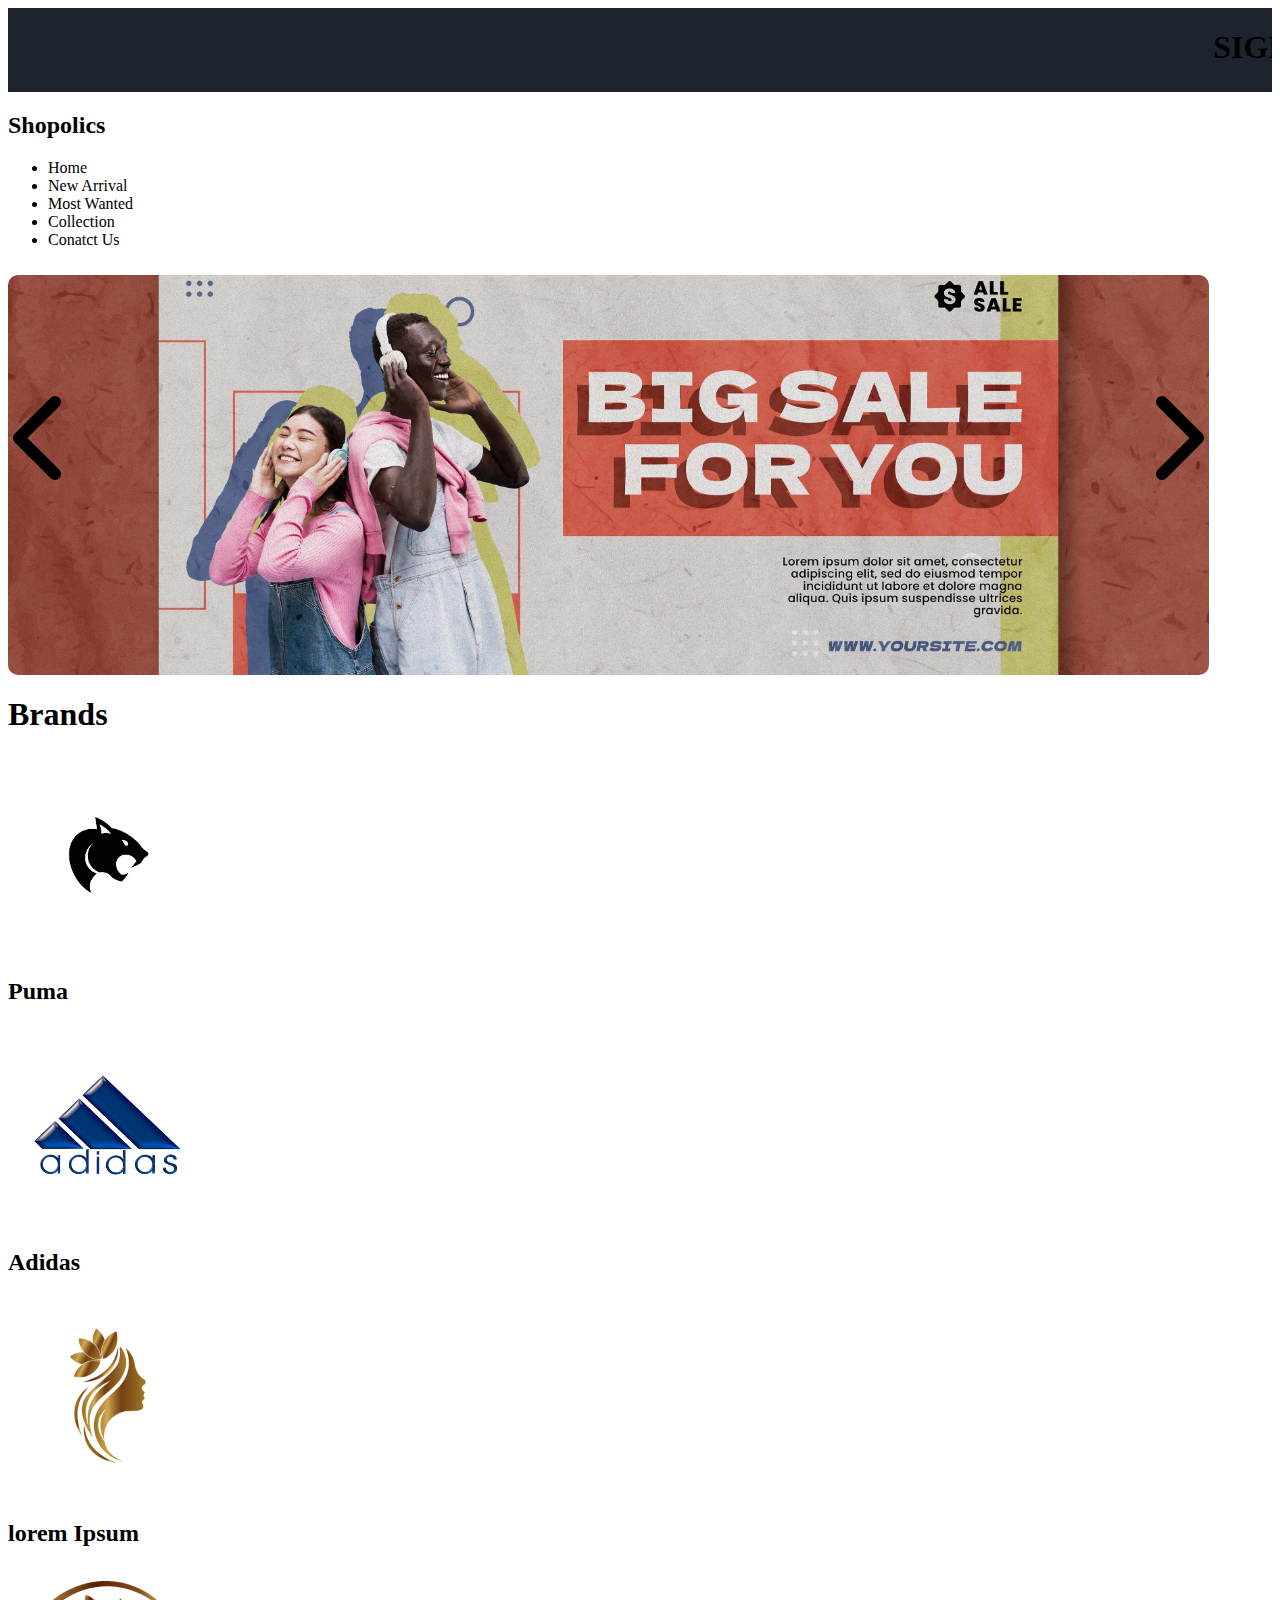
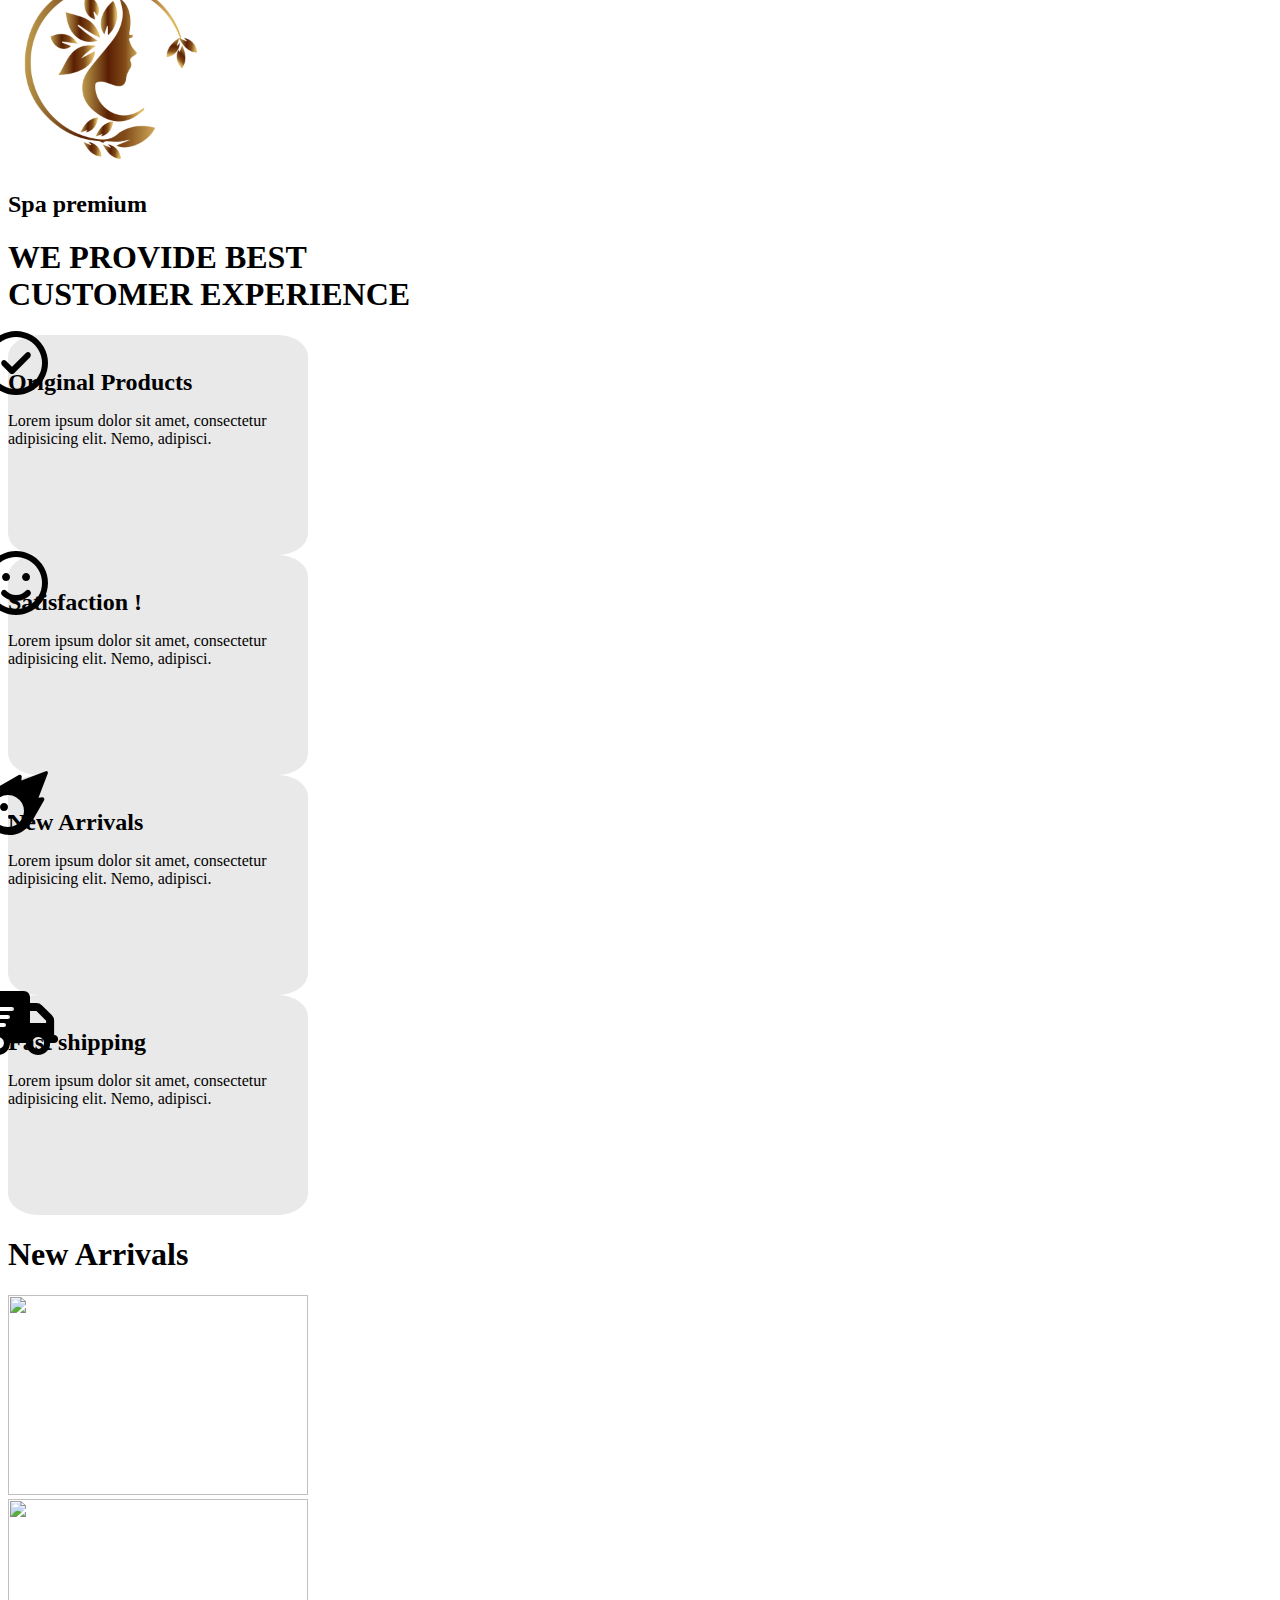
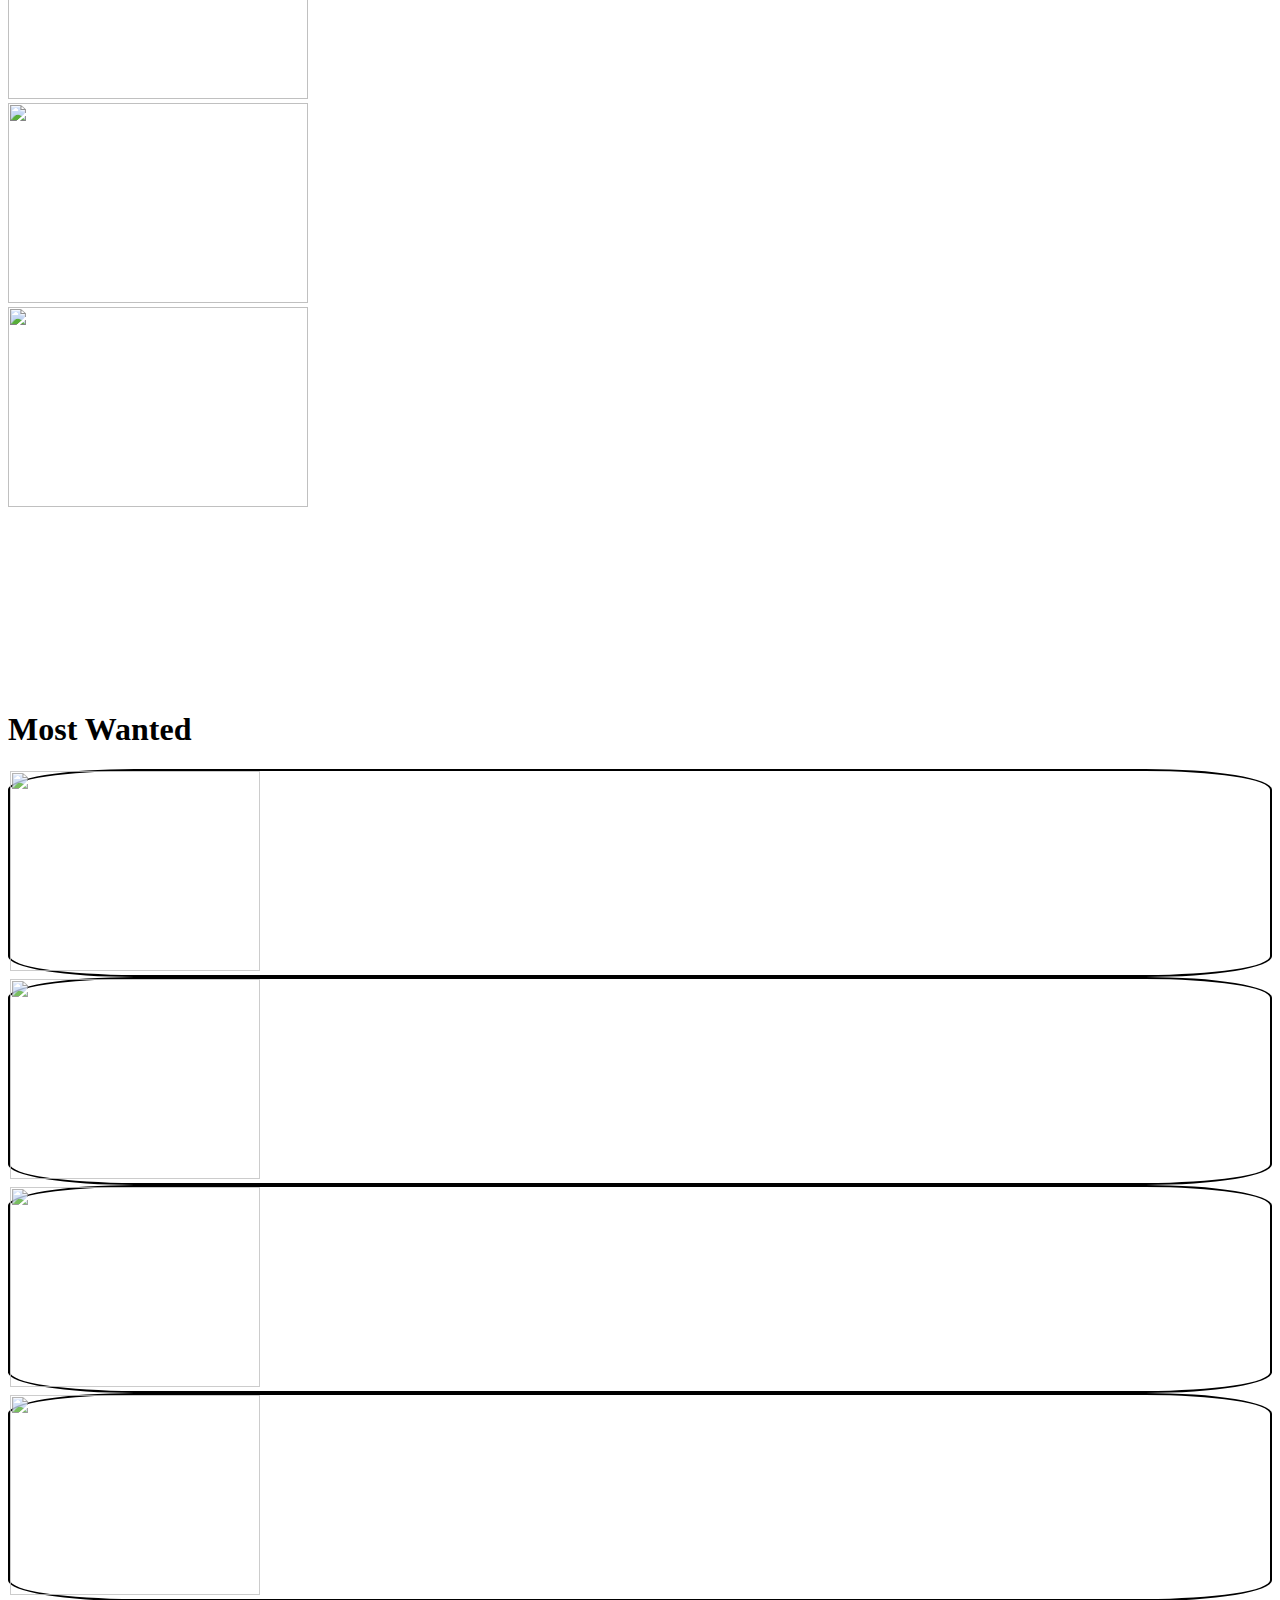
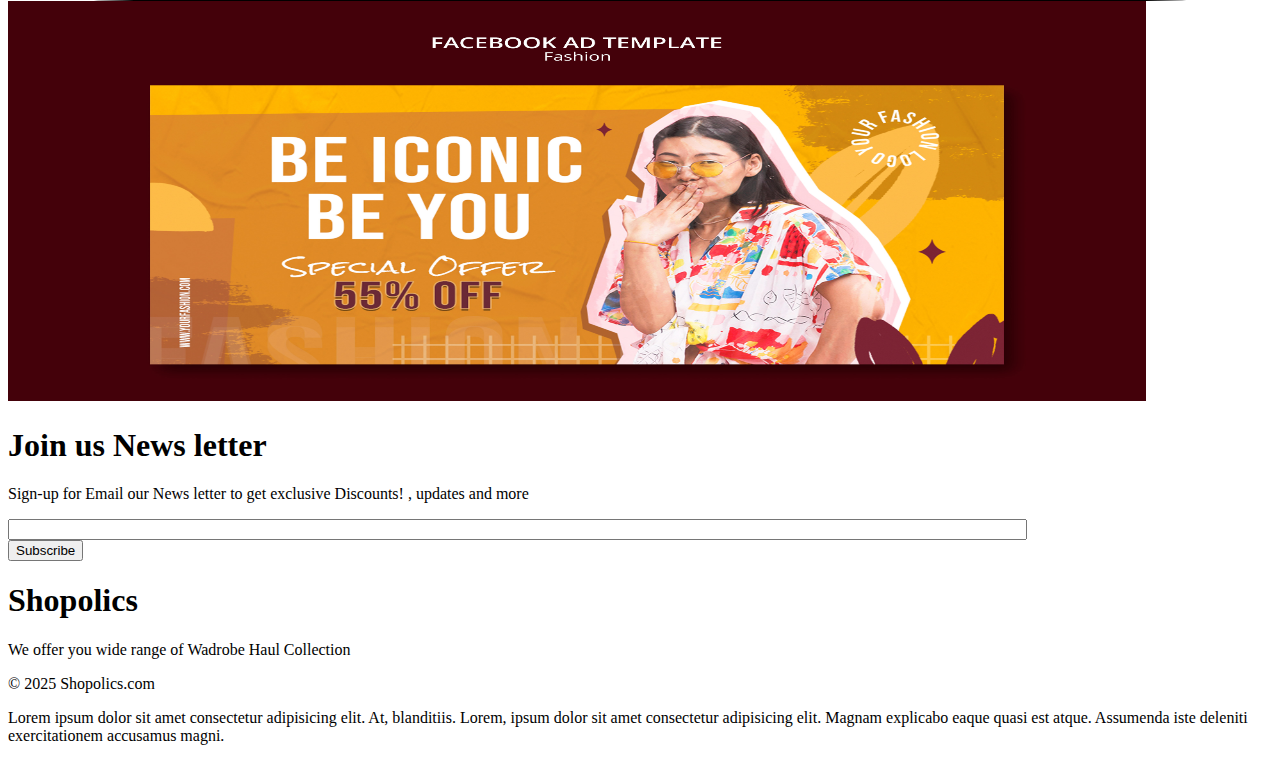
==== index.html @ f2ba87e1 "E-commerce uploaded" ====
<!DOCTYPE html>
<html lang="en">
<head>
    <!-- font Awsome cdn -->
    <link rel="stylesheet" href="https://cdnjs.cloudflare.com/ajax/libs/font-awesome/6.7.2/css/all.min.css" integrity="sha512-Evv84Mr4kqVGRNSgIGL/F/aIDqQb7xQ2vcrdIwxfjThSH8CSR7PBEakCr51Ck+w+/U6swU2Im1vVX0SVk9ABhg==" crossorigin="anonymous" referrerpolicy="no-referrer" />
    
    <!-- tailwindcss -->
    <link rel="stylesheet" href="https://cdn.jsdelivr.net/npm/tailwindcss@2.2.19/dist/tailwind.min.css">
    <!-- tailwindcss -->
    <meta charset="UTF-8">
    <meta name="viewport" content="width=device-width, initial-scale=1.0">
    <title>Document</title>
    <style>
        

        #ADD{
         background-color: #1E242D;
        }
        .navBar{
        
        padding-bottom: 10px ;
        }
        .imgslider{
            z-index: -2;
        }
        .slider {
            /* border: solid 2px black; */
            width: 95%;
            z-index: -1;
            height: 400px;
            position: relative;
            border-radius: 10px;
            background: url(/images/ph-4.jpg) center/cover  no-repeat  ;
            opacity: 1;
        }
       
        .btn-left{
            position:absolute;
            top: 40%;
            left: 30px;
            transform:scale(6) ;
            cursor: pointer;
           
        }
        .btn-right{
            position:absolute;
            top: 40%;
            right: 30px;
            transform:scale(6) ;
            cursor: pointer;
        }
        .imgbrands{
            width: 200px;
            height: 200px;
        }
        .expcus{
            position: relative;
            width: 300px;
            height: 220px;
            border-radius:10%;
            background-color:  rgba(200, 200,200 , 0.4);
        }
        .expcus h1{
            top: 50px;
            font-weight: bolder;
            font-size: x-large;
        }
        .expcus p{
            text-align: start;
        }
        .icon{
            transform: scale(4);
            position: relative;
            
            top: 20px;
            display: inline-block;
        }
        .arrivals{
            z-index: -2;
        }
       .arrivals img{
        width: 300px;
        animation-name: cloth;
        height: 200px;
        animation-duration: 3s;
        animation-timing-function: linear;
        
        animation-iteration-count: infinite;
        z-index: -2;
       }
       .mostWant{
        border: solid 2px black ;
        border-radius: 10%;
        padding: 0;
       }
       .mostWant cart{
        transform: scale(2.5);
       }
       .mostWant__con{
        margin-top: 200px;
    
       }
       .mostWant img{
        width: 250px;
        z-index: -1;
        
        height: 200px;
   opacity: 0.8;

       }
       @keyframes cloth {
        0%{transform:scale(0.9) ;}
        50%{transform:scale(1) ;}
       100%{transform: scale(0.9);}
       
        
       }
       .limited__sale{
        height: 400px;

        width: 90%;
       }
     </style>
</head>
<body>
    <!-- add -->
    <div id="ADD" class="bg- w-6/6 h-10 text-white z-30"> 
  <marquee><h1 class="font-bold text-xl text-center pt-1 relative"> <b> SIGN-IN AND GET 20% OFF ON YOUR FIRST ORDER </b></h1></marquee> 
</div>

<!-- section 1 -->
<section class="navBar flex sticky top-0  bg-white ">
    <nav class=" mt-5 flex justify-around items-center p-1.5  z-10 bg-white">
        <h2 class=" relative left-3 font-extrabold text-2xl ">Shopolics</h2>
        <ul class="flex  bg-inherit gap-16 relative left-96" >
            <li>Home</li>
            <li>New Arrival</li>
            <li>Most Wanted</li>
            <li>Collection</li>
            <li>Conatct Us</li>
        </ul>
    </nav>
</section>

<!-- sliding 2 section  -->
 <section class="  imgslider flex justify-center mt-3 ">
    <div class="slider">
    <a  class="btn btn-left"><i class="fa-solid fa-chevron-left"></i></a>
    <a  class="btn btn-right"><i class="fa-solid fa-chevron-right"></i></a>
  </div>
 </section>

 <!-- section 3 brands  -->
  <section class="my-20 mx-10 font-extrabold text-2xl">
    <h1 class="font-extrabold text-2xl">Brands</h1>
    <div class="flex gap-5 justify-between">
    <div class="brand-__sec flex flex-col justify-center items-center">
        
        <img  class="imgbrands" src="images/puma.png" alt="">
        <h2 class="">Puma</h2>
    </div>
    <div class="brand-__sec flex flex-col justify-center items-center">
        
        <img  class="imgbrands" src="images/adidas.png" alt="">
        <h2 >Adidas</h2>
    </div>
    <div class="brand-__sec flex flex-col justify-center items-center">
        
        <img  class="imgbrands" src="images/lorem ipsum.png" alt="">
        <h2 >lorem Ipsum</h2>
    </div>
    <div class="brand-__sec flex flex-col justify-center items-center">
        
        <img  class="imgbrands" src="images/spa pre.png" alt="">
        <h2 >Spa premium</h2>
    </div>
   
    </div>
   
  </section>


  <!-- section 4 customer exp -->
  <section class="mx-10 ">
    <h1 class="font-light text-2xl ml-5">
        WE PROVIDE BEST <br>
        CUSTOMER EXPERIENCE
    </h1>
    <div class="flex gap-5 justify-between mt-5">
    <div class="expcus text-center p-3">
        <i class="icon fa-regular fa-circle-check"></i>
        <h1 class="block relative top-10 ">Original Products</h1>
        <p class="relative top-14">Lorem ipsum dolor sit amet, consectetur adipisicing elit. Nemo, adipisci.</p>
    </div>
    <div class="expcus text-center p-3">
        <i class="icon fa-regular fa-face-smile"></i>
        <h1 class="block relative top-10 ">Satisfaction !</h1>
        <p class="relative top-14">Lorem ipsum dolor sit amet, consectetur adipisicing elit. Nemo, adipisci.</p>
    </div>
    <div class="expcus text-center p-3">
        <i class="icon fa-solid fa-meteor"></i>
        <h1 class="block relative top-10 ">New Arrivals</h1>
        <p class="relative top-14">Lorem ipsum dolor sit amet, consectetur adipisicing elit. Nemo, adipisci.</p>
    </div>
    <div class="expcus text-center p-3">
        <i class="icon fa-solid fa-truck-fast"></i>
        <h1 class="block relative top-10 ">Fast shipping</h1>
        <p class="relative top-14">Lorem ipsum dolor sit amet, consectetur adipisicing elit. Nemo, adipisci.</p>
    </div>
    </div>
  </section>
  <!-- section 5 new arrivals -->
   <section class="m-16 ">
    <h1 class="font-bold text-2xl">New Arrivals</h1>
    <div class="flex relative top-10 justify-between">
        <div class="arrivals">
            <img src="images/cloth-2.jpg" alt="">
        </div>
        <div class="arrivals">
            <img src="images/new-cloth1.jpg" alt="">
        </div>
        <div class="arrivals">
            <img src="images/cloth-3.jpg" alt="">
        </div>
        <div class="arrivals">
            <img src="images/new-cloth2.jpg" alt="">
        </div>

    </div>
   </section>
   <!-- section 6 mostwanted -->
   <section class="mostWant__con  m-16 ">
    <h1 class="font-bold text-2xl">Most Wanted</h1>
    <div class="flex relative top-10 justify-between">
        <div class="mostWant">
            <!-- <i class=" cart absolute top-2 left-3 bg-black transform scale-150 fa-solid fa-cart-shopping"></i> -->
            <img src="images/cloth-3.jpg" alt="">
        </div>
        <div class="mostWant">
            <img src="images/cloth-2.jpg" alt="">
        </div>
        <div class="mostWant">
            <img src="images/new-cloth2.jpg" alt="">
        </div>
        <div class="mostWant">
            <img src="images/new-cloth1.jpg" alt="">
        </div>
       
       

    </div>
   </section>
   <!-- section 7 linited offer -->
    <section class="flex justify-center mt-42 bg-black p-5 mx-4">
        <img class="limited__sale " src="images/limited-sale.jpg" alt="">
    </section>
    <!-- section 8 customer input -->
    <section class="text-center mt-5" >
        <h1 class="font-bold text-2xl"> Join us News letter</h1>
        <p>Sign-up for Email our News letter to get exclusive Discounts! , updates and more </p>
        <input class="border  border-blue-600 p-2 m-3 focus:outline-none " style="width: 80%;" type="text">
     <br>
        <button class="bg-red-500 text-white p-2 m-1 px-10 border-none rounded-2xl hover:opacity-80 hover:text-green-100 "> Subscribe</button>
    </section>
    <!-- section 9 footer -->
    <section class="bg-black text-white mt-12 p-10 ">
        <div class="mt-4">
            <h1 class="font-bold text-4xl">Shopolics</h1>
        <p class="mt-5">We offer you wide range of Wadrobe Haul Collection</p>
        <p class="mt-5">&copy; 2025 Shopolics.com</p>
        <p class="w-3/4 mt-6">Lorem ipsum dolor sit amet consectetur adipisicing elit. At, blanditiis. Lorem, ipsum dolor sit amet consectetur adipisicing elit. Magnam explicabo eaque quasi est atque. Assumenda iste deleniti exercitationem accusamus magni.</p>
        </div>

       </section>
  <script src="script.js"></script>
</body>
</html>
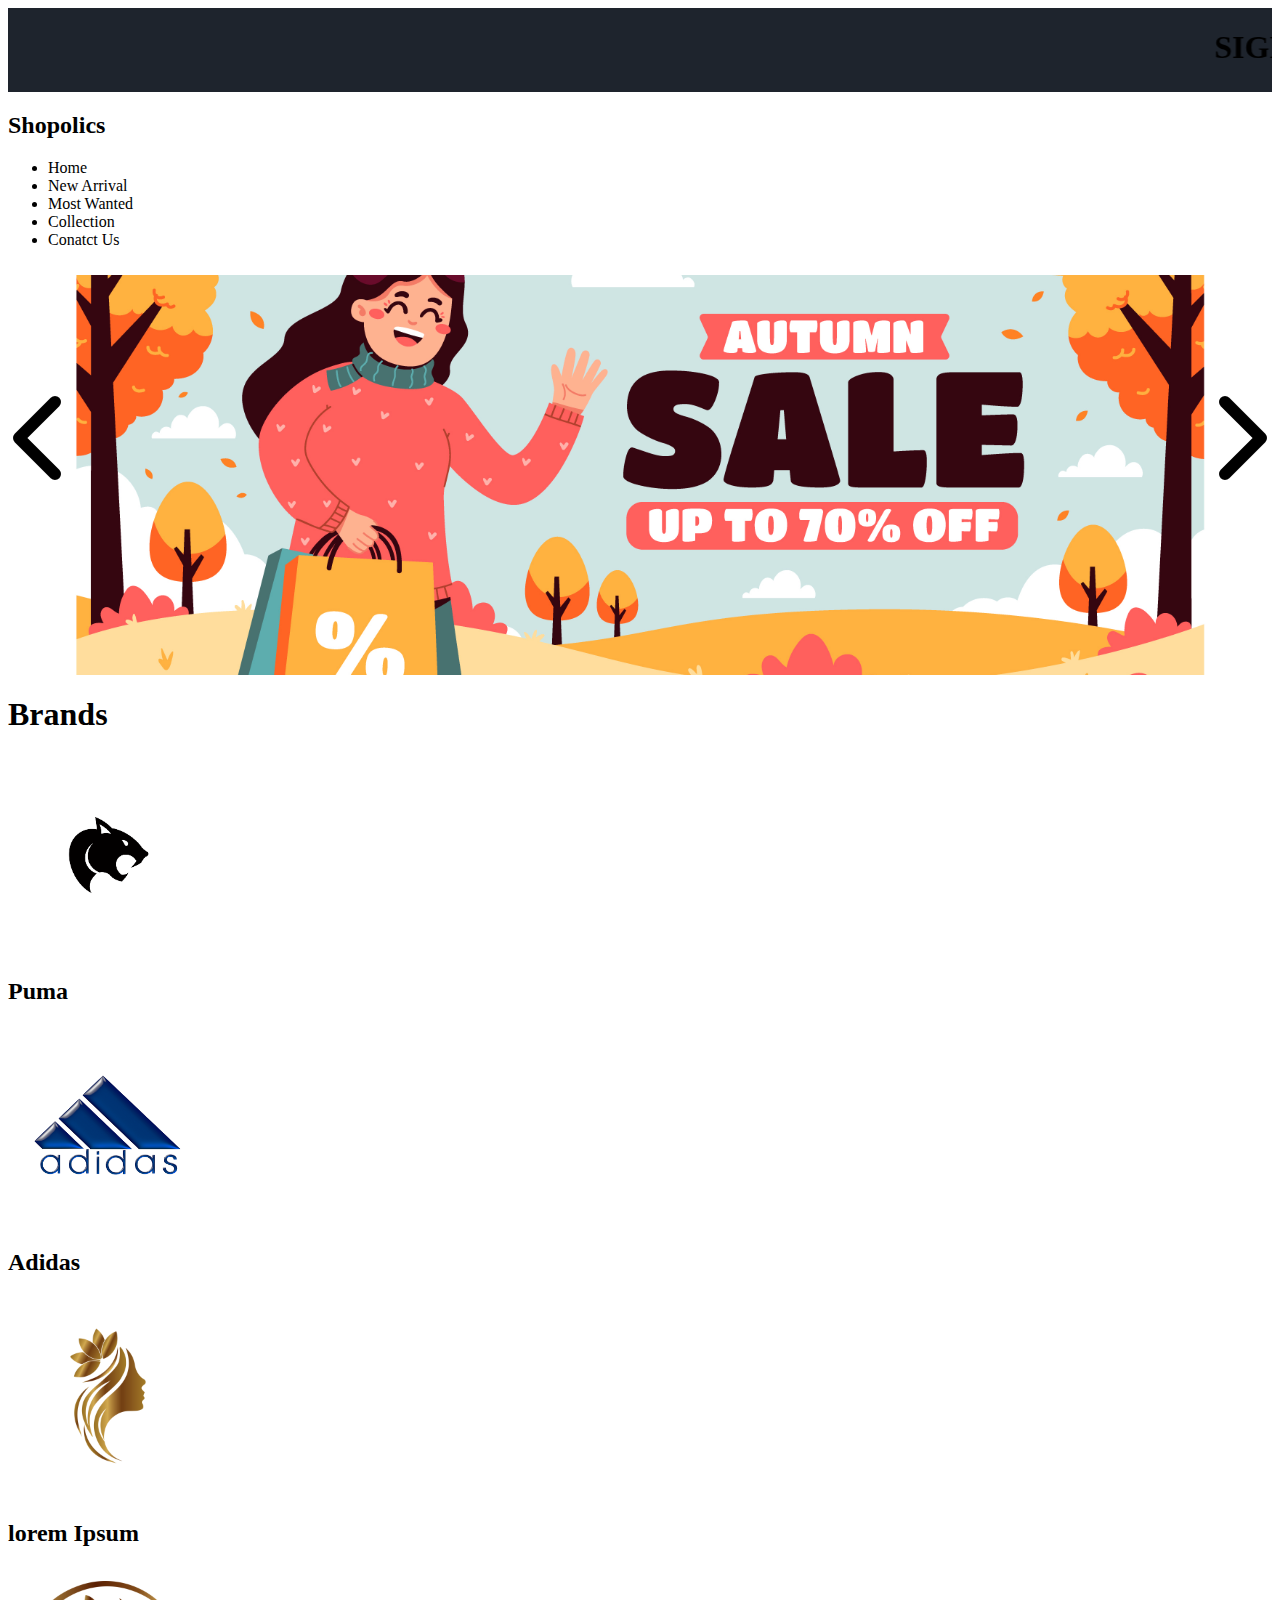
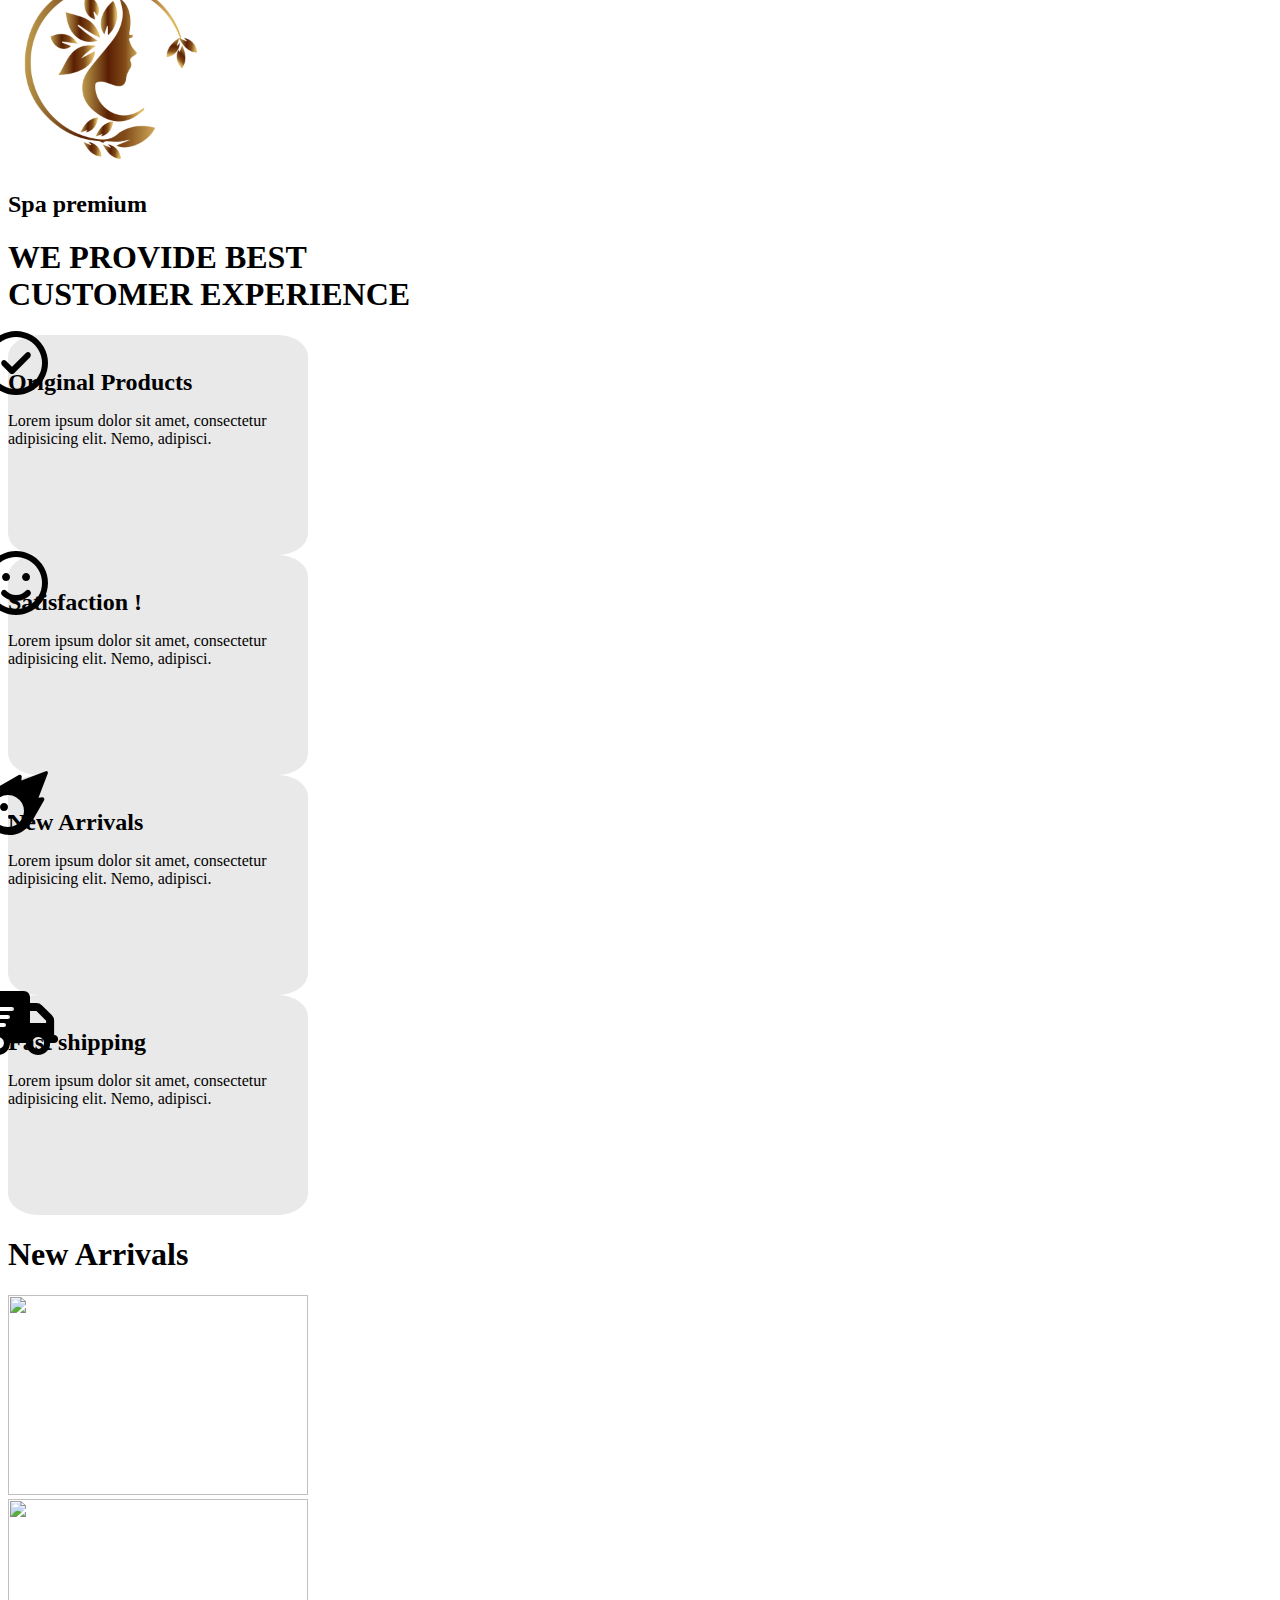
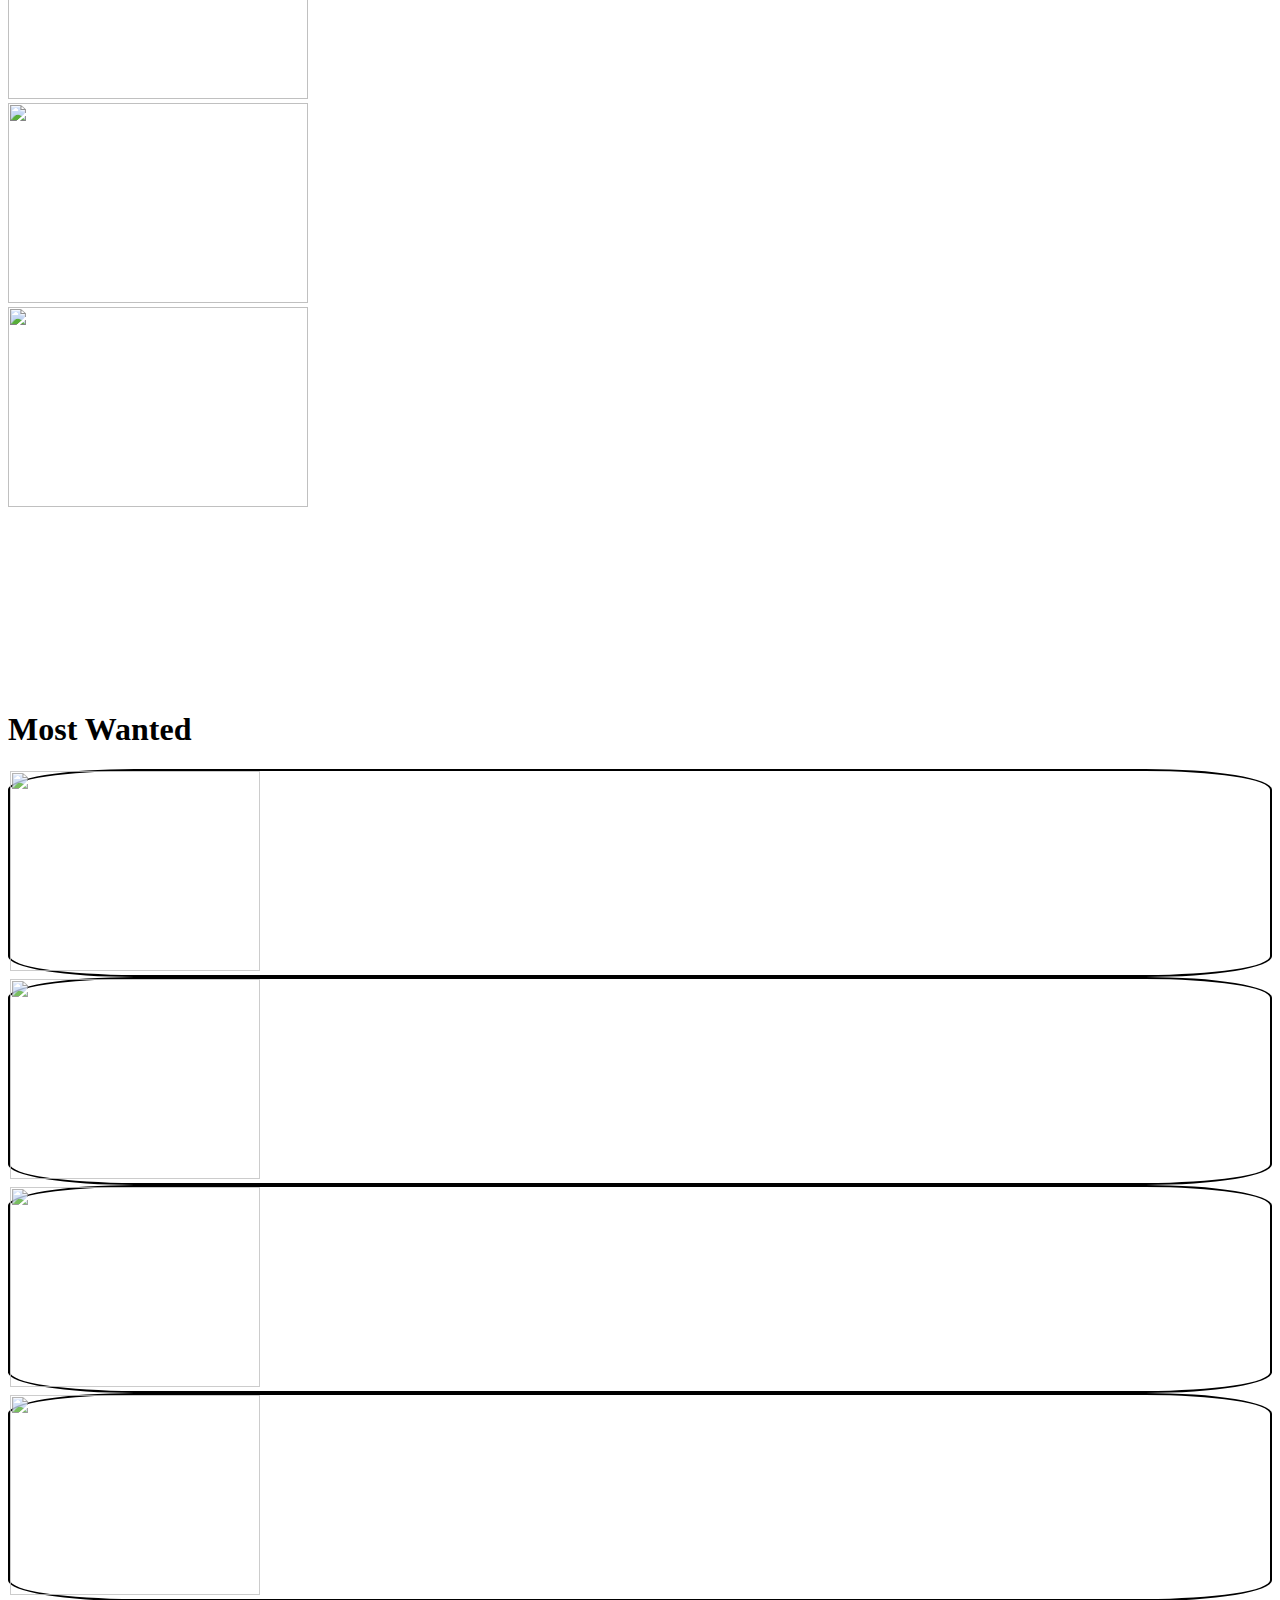
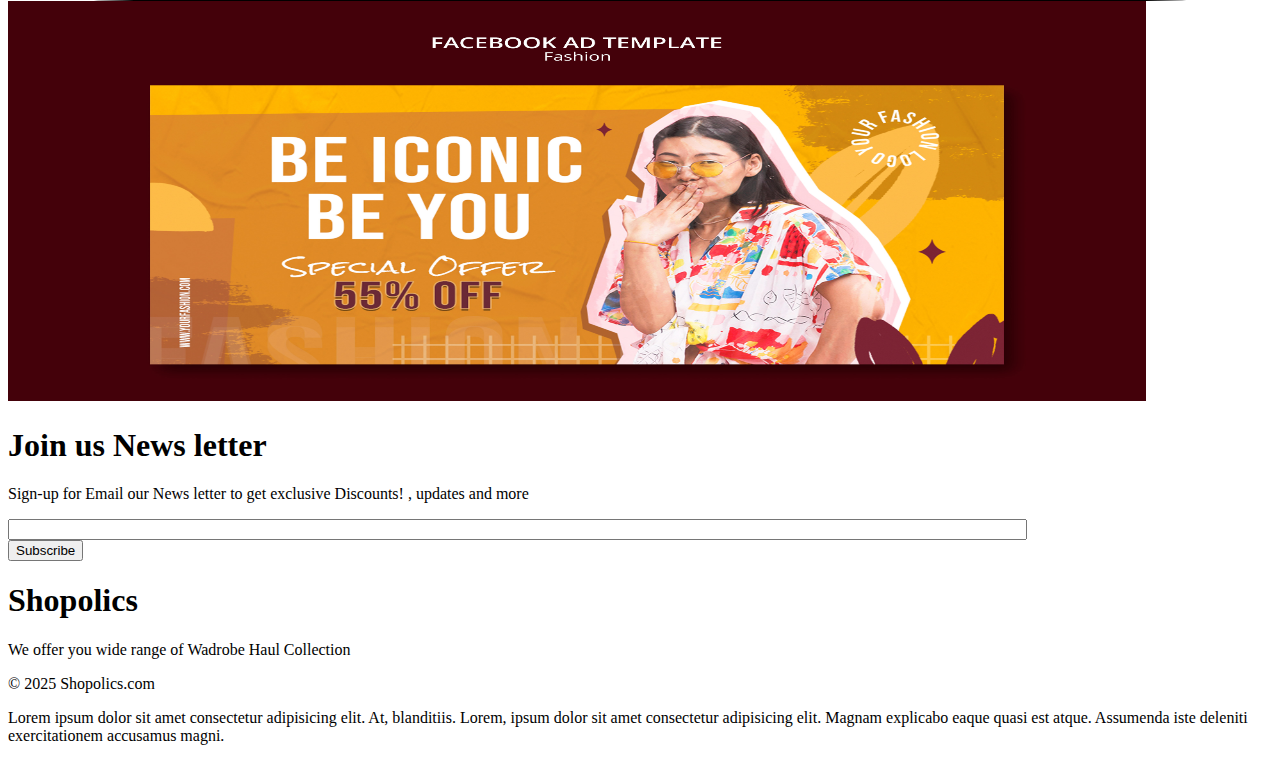
==== commit 28238c10: "banner" ====
--- a/index.html
+++ b/index.html
@@ -25,12 +25,12 @@
         }
         .slider {
             /* border: solid 2px black; */
-            width: 95%;
+            width: 100%;
             z-index: -1;
             height: 400px;
             position: relative;
             border-radius: 10px;
-            background: url(/images/ph-4.jpg) center/cover  no-repeat  ;
+            background: url(images/newsliderBan.jpg) center/cover  no-repeat  ;
             opacity: 1;
         }
        
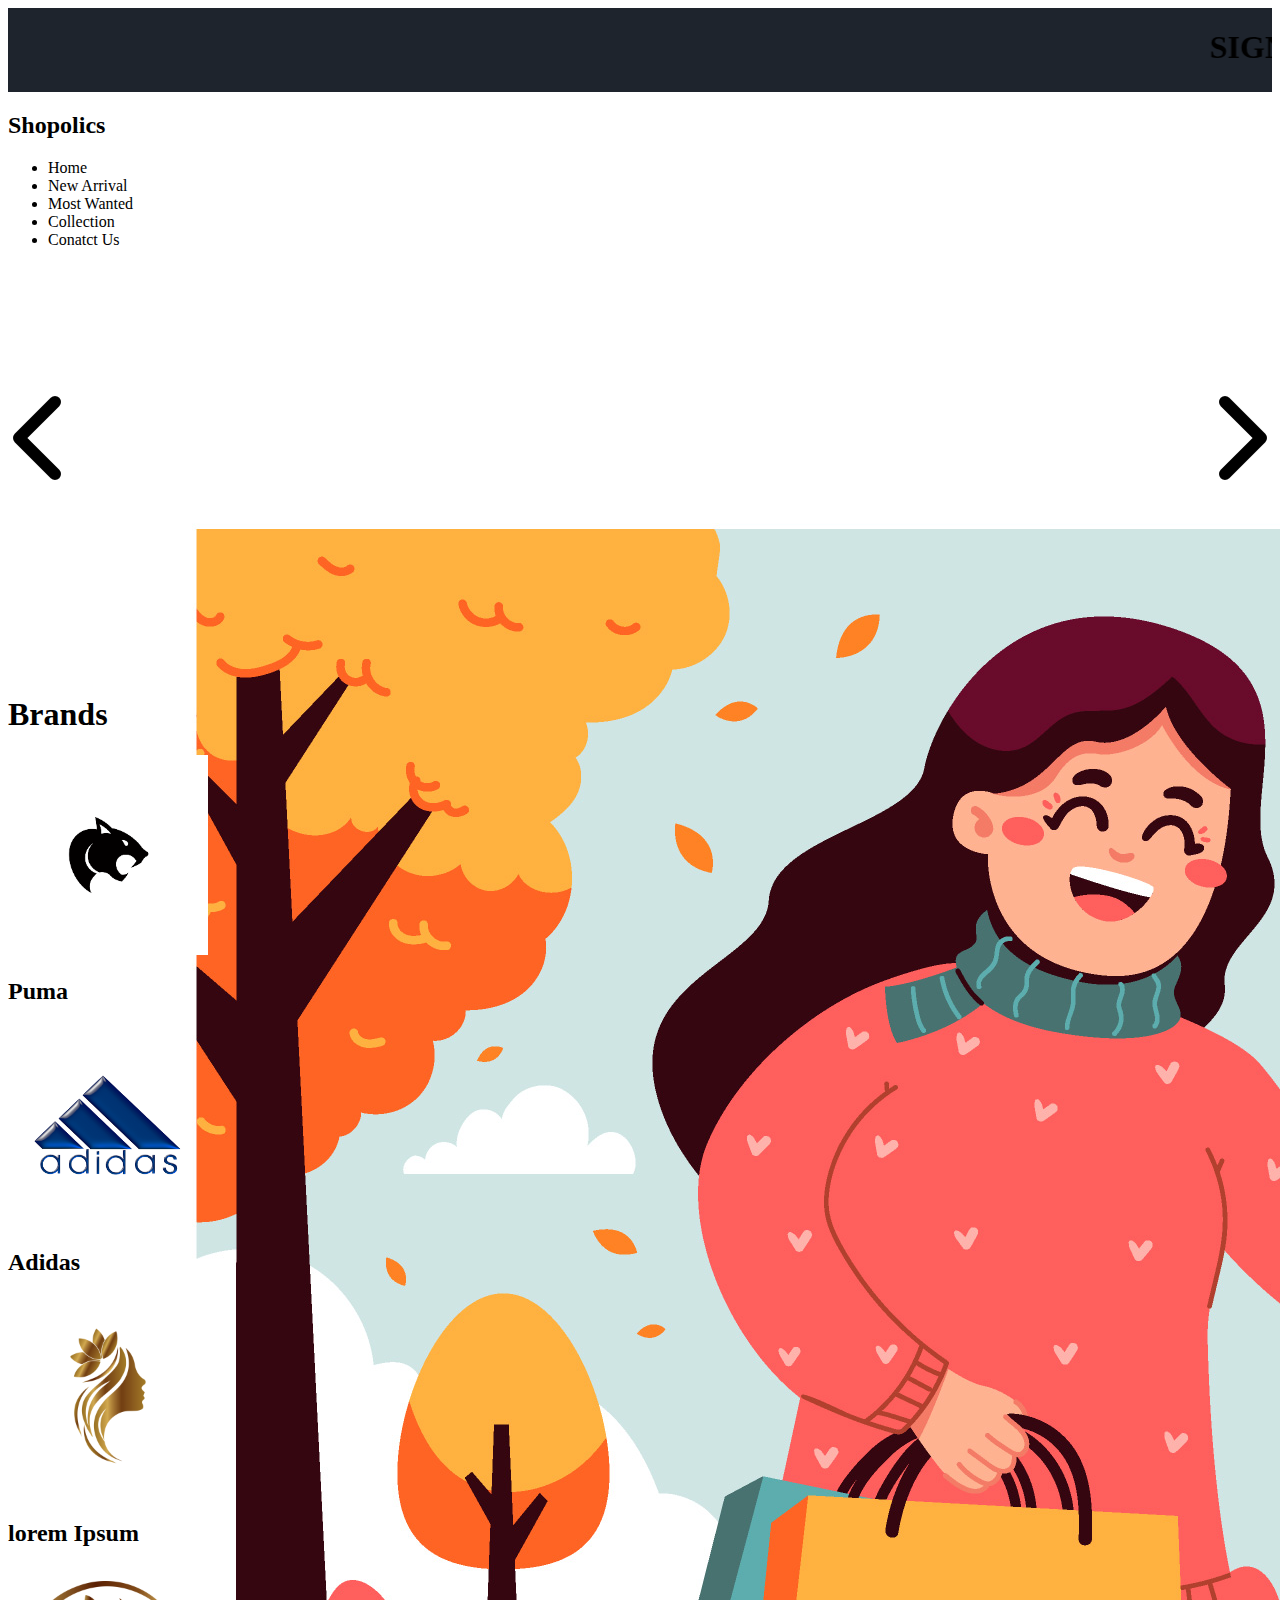
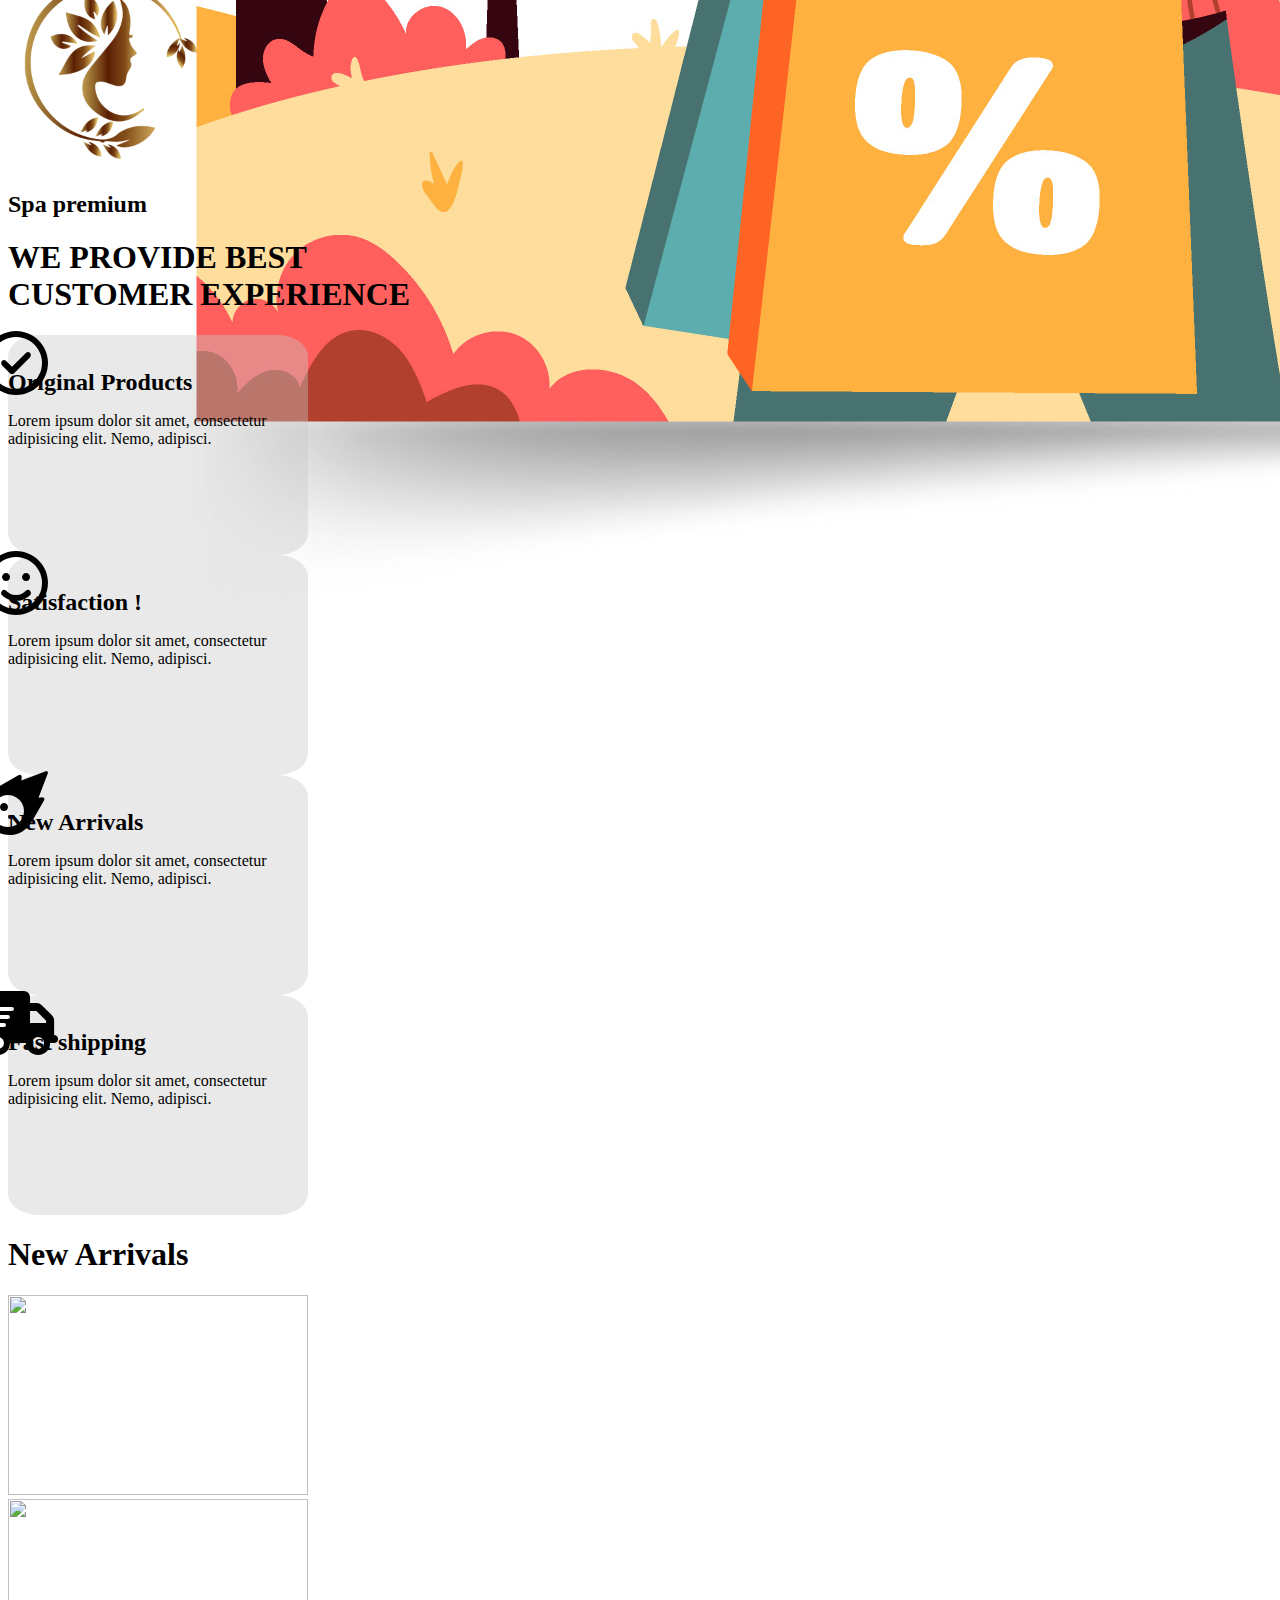
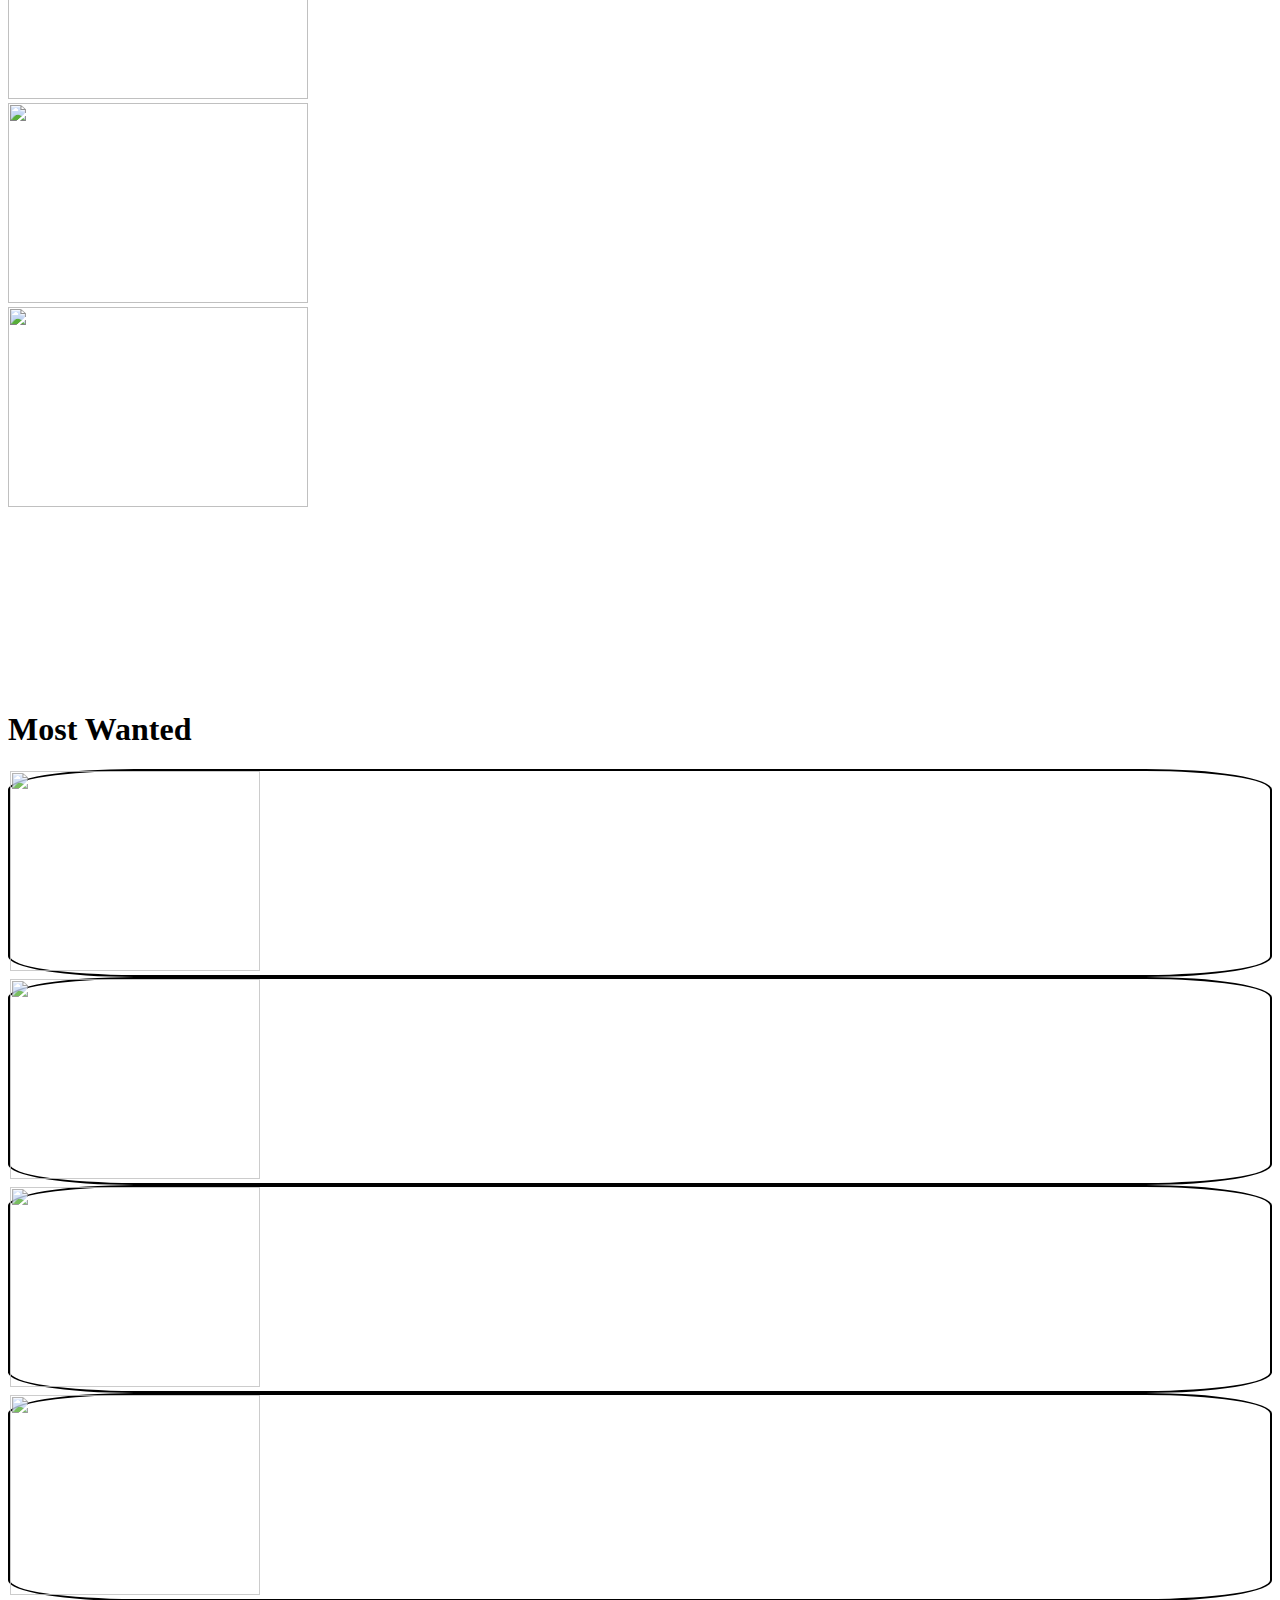
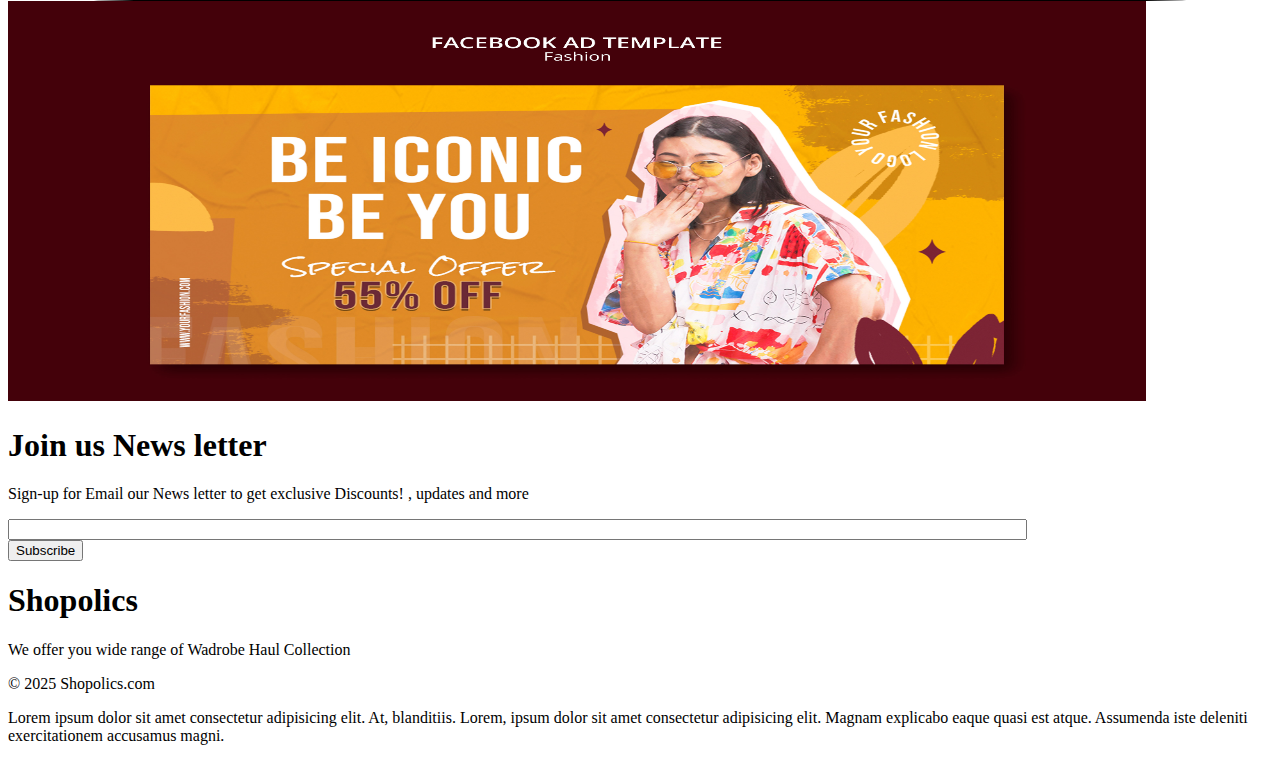
==== commit 60e45ec7: "banner" ====
--- a/index.html
+++ b/index.html
@@ -30,7 +30,7 @@
             height: 400px;
             position: relative;
             border-radius: 10px;
-            background: url(images/newsliderBan.jpg) center/cover  no-repeat  ;
+            /* background: url(images/newsliderBan.jpg) center/cover  no-repeat  ; */
             opacity: 1;
         }
        
@@ -145,6 +145,7 @@
 <!-- sliding 2 section  -->
  <section class="  imgslider flex justify-center mt-3 ">
     <div class="slider">
+        <img class="relative bottom-40" src="images/newsliderBan.jpg" alt="">
     <a  class="btn btn-left"><i class="fa-solid fa-chevron-left"></i></a>
     <a  class="btn btn-right"><i class="fa-solid fa-chevron-right"></i></a>
   </div>
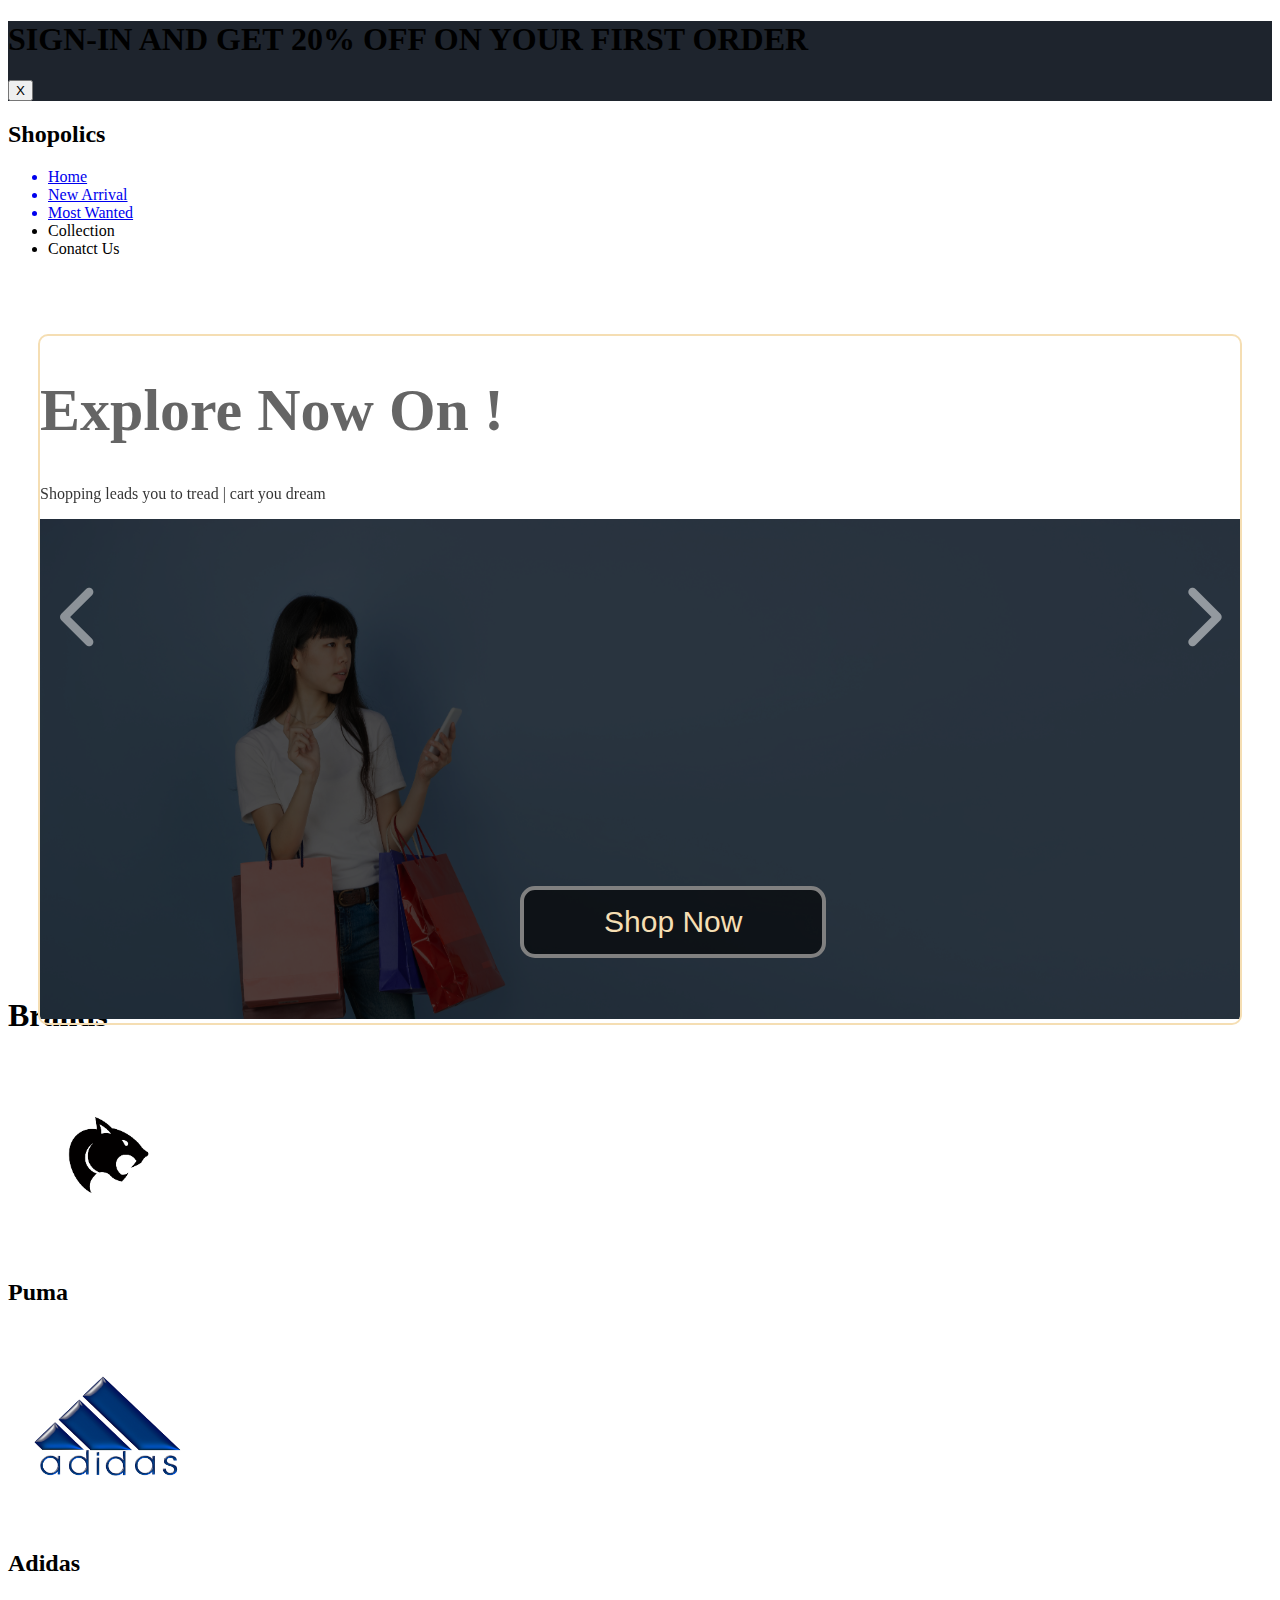
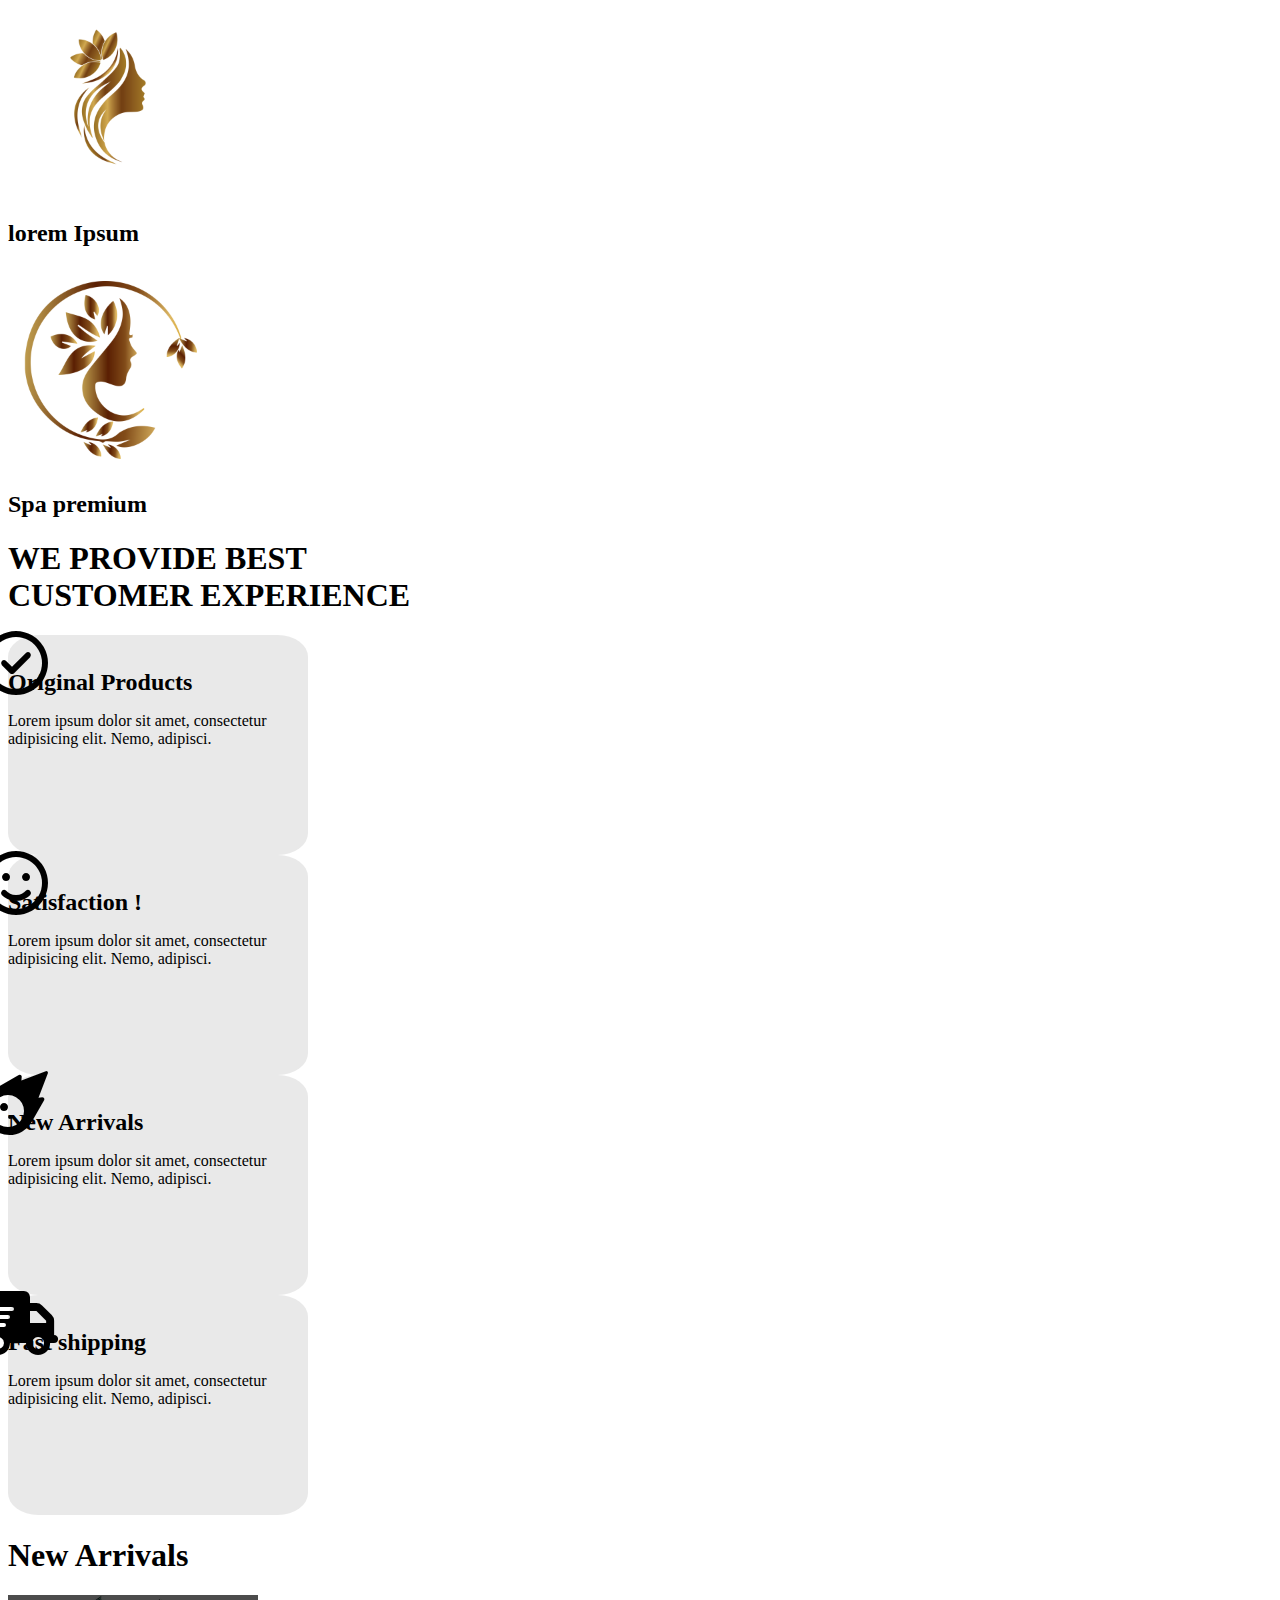
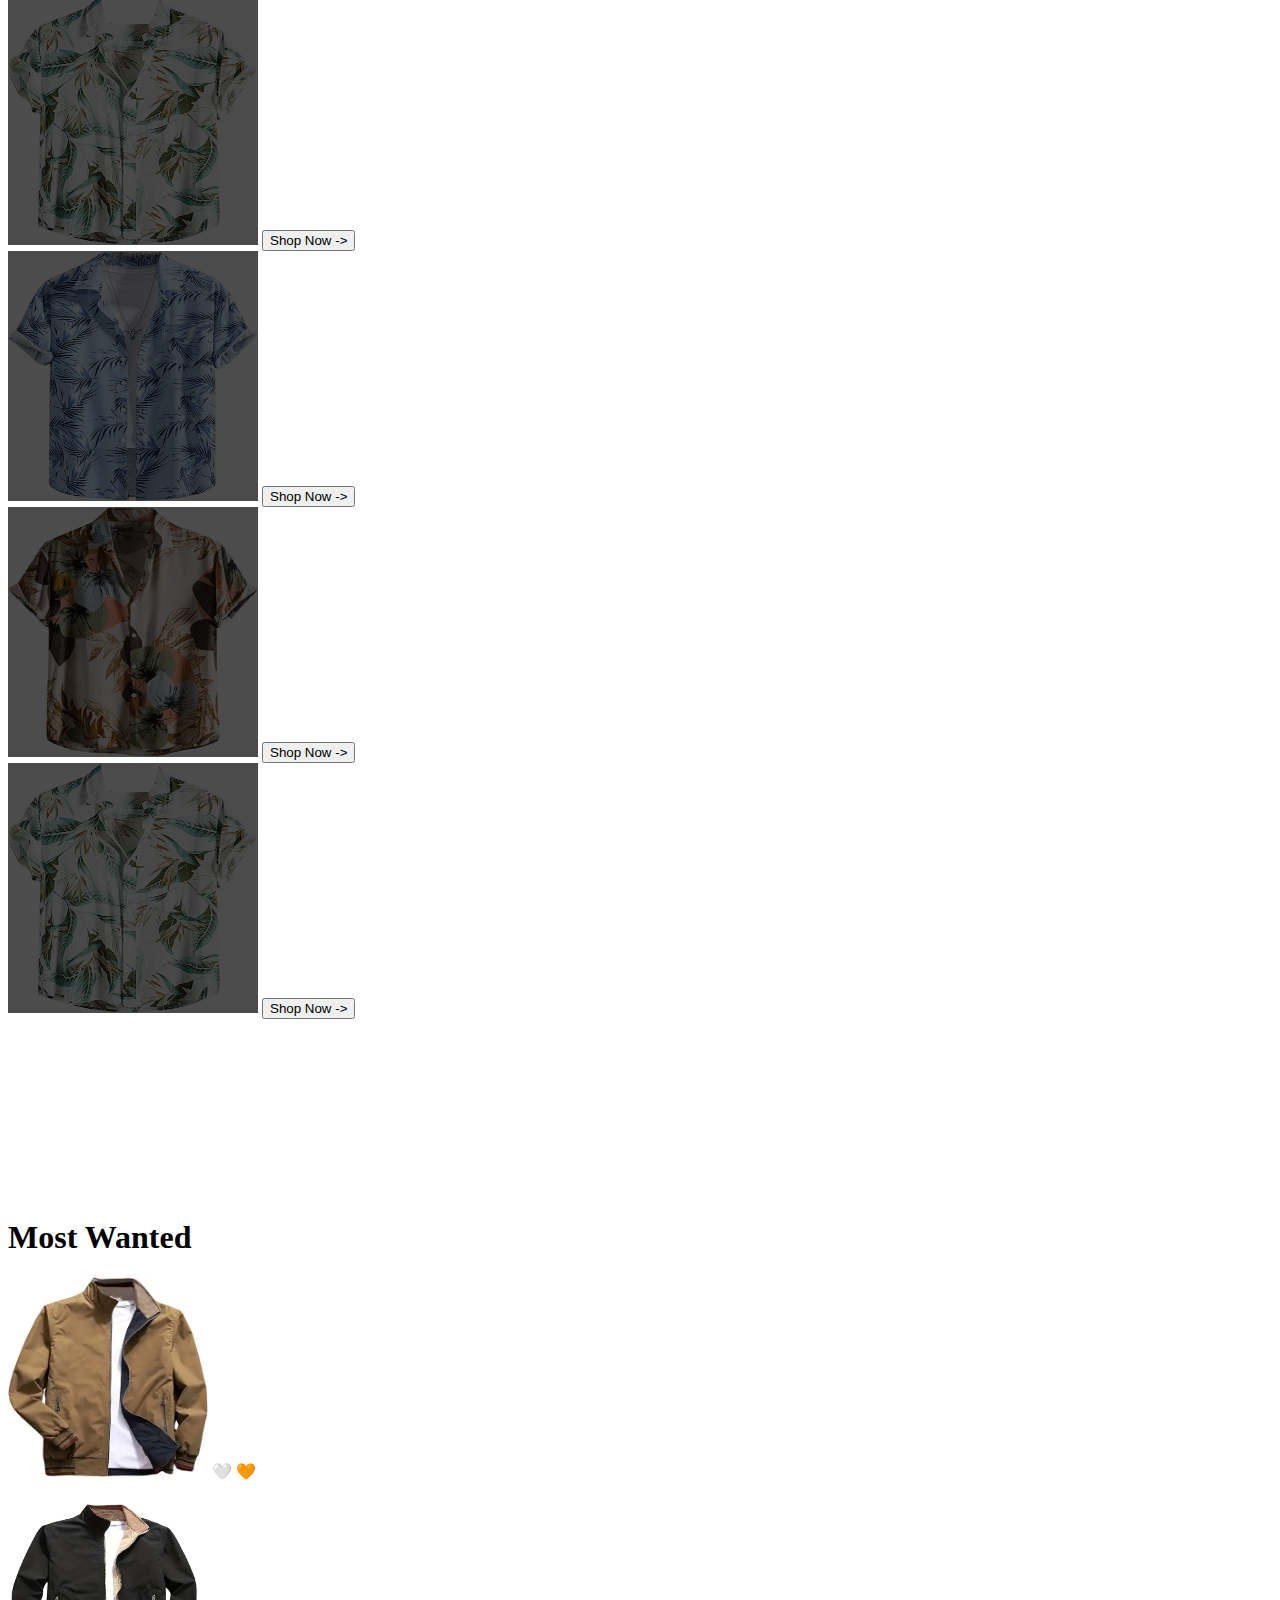
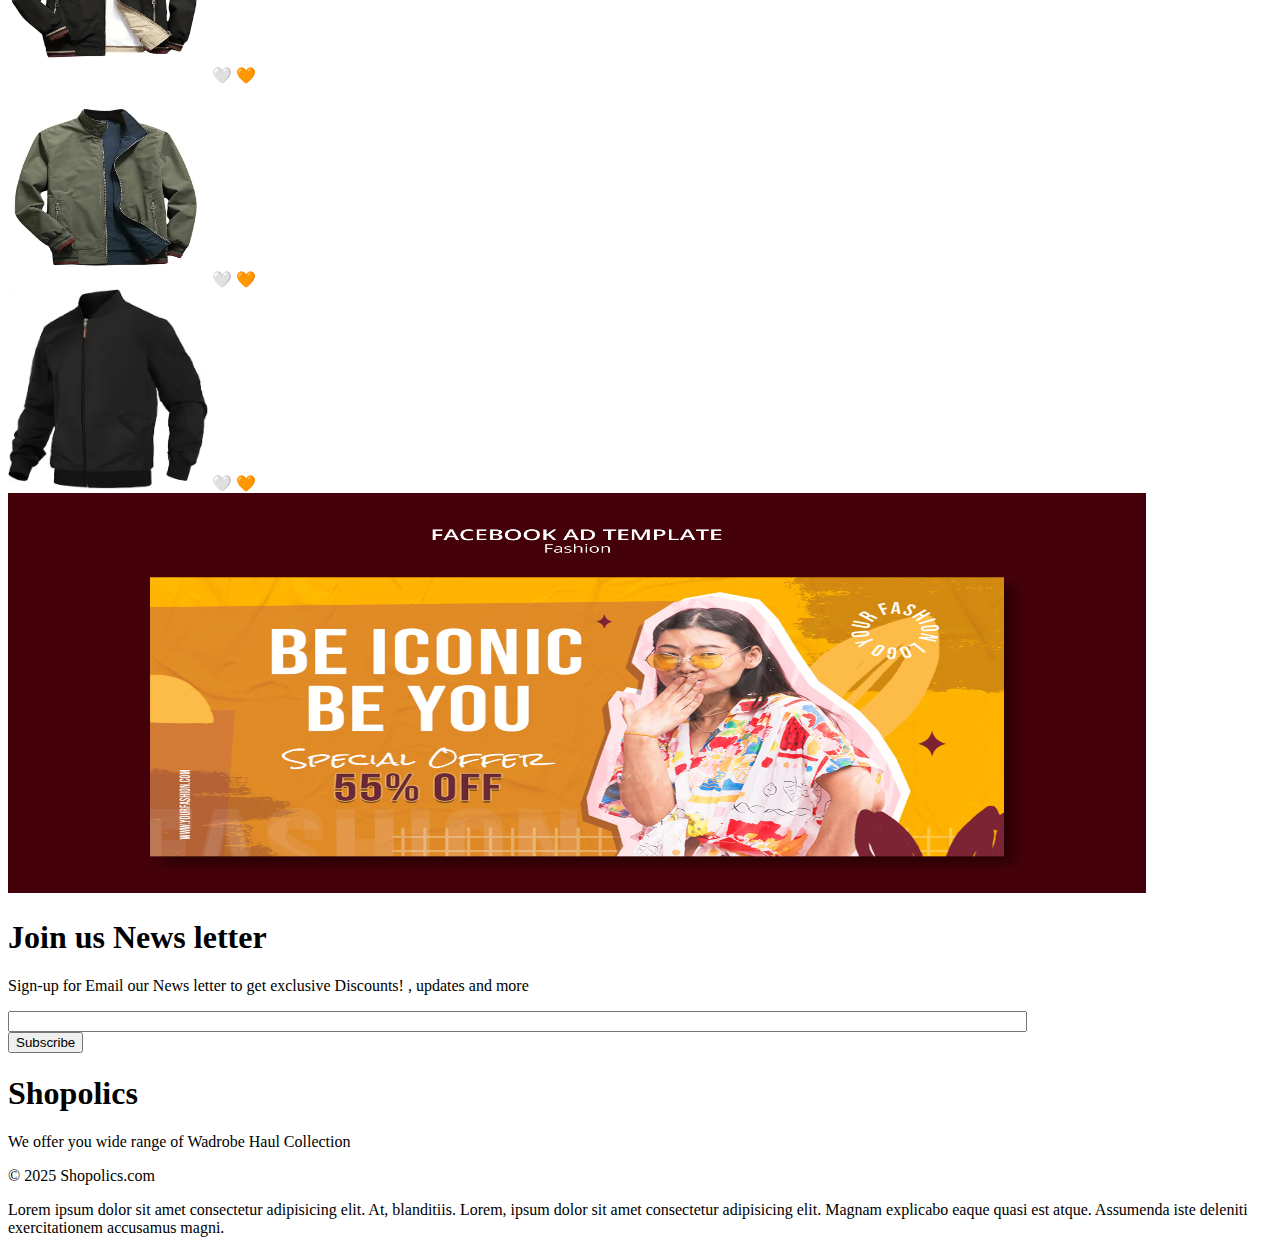
==== commit 91a0cea9: "e-mmoerce updated" ====
--- a/index.html
+++ b/index.html
@@ -1,278 +1,314 @@
 <!DOCTYPE html>
 <html lang="en">
-<head>
+  <head>
     <!-- font Awsome cdn -->
-    <link rel="stylesheet" href="https://cdnjs.cloudflare.com/ajax/libs/font-awesome/6.7.2/css/all.min.css" integrity="sha512-Evv84Mr4kqVGRNSgIGL/F/aIDqQb7xQ2vcrdIwxfjThSH8CSR7PBEakCr51Ck+w+/U6swU2Im1vVX0SVk9ABhg==" crossorigin="anonymous" referrerpolicy="no-referrer" />
-    
+    <link
+      rel="stylesheet"
+      href="https://cdnjs.cloudflare.com/ajax/libs/font-awesome/6.7.2/css/all.min.css"
+      integrity="sha512-Evv84Mr4kqVGRNSgIGL/F/aIDqQb7xQ2vcrdIwxfjThSH8CSR7PBEakCr51Ck+w+/U6swU2Im1vVX0SVk9ABhg=="
+      crossorigin="anonymous"
+      referrerpolicy="no-referrer"
+    />
+
     <!-- tailwindcss -->
-    <link rel="stylesheet" href="https://cdn.jsdelivr.net/npm/tailwindcss@2.2.19/dist/tailwind.min.css">
+    <link
+      rel="stylesheet"
+      href="https://cdn.jsdelivr.net/npm/tailwindcss@2.2.19/dist/tailwind.min.css"
+    />
     <!-- tailwindcss -->
-    <meta charset="UTF-8">
-    <meta name="viewport" content="width=device-width, initial-scale=1.0">
+    <meta charset="UTF-8" />
+    <meta name="viewport" content="width=device-width, initial-scale=1.0" />
     <title>Document</title>
-    <style>
-        
-
-        #ADD{
-         background-color: #1E242D;
-        }
-        .navBar{
-        
-        padding-bottom: 10px ;
-        }
-        .imgslider{
-            z-index: -2;
-        }
-        .slider {
-            /* border: solid 2px black; */
-            width: 100%;
-            z-index: -1;
-            height: 400px;
-            position: relative;
-            border-radius: 10px;
-            /* background: url(images/newsliderBan.jpg) center/cover  no-repeat  ; */
-            opacity: 1;
-        }
-       
-        .btn-left{
-            position:absolute;
-            top: 40%;
-            left: 30px;
-            transform:scale(6) ;
-            cursor: pointer;
-           
-        }
-        .btn-right{
-            position:absolute;
-            top: 40%;
-            right: 30px;
-            transform:scale(6) ;
-            cursor: pointer;
-        }
-        .imgbrands{
-            width: 200px;
-            height: 200px;
-        }
-        .expcus{
-            position: relative;
-            width: 300px;
-            height: 220px;
-            border-radius:10%;
-            background-color:  rgba(200, 200,200 , 0.4);
-        }
-        .expcus h1{
-            top: 50px;
-            font-weight: bolder;
-            font-size: x-large;
-        }
-        .expcus p{
-            text-align: start;
-        }
-        .icon{
-            transform: scale(4);
-            position: relative;
-            
-            top: 20px;
-            display: inline-block;
-        }
-        .arrivals{
-            z-index: -2;
-        }
-       .arrivals img{
-        width: 300px;
-        animation-name: cloth;
-        height: 200px;
-        animation-duration: 3s;
-        animation-timing-function: linear;
-        
-        animation-iteration-count: infinite;
-        z-index: -2;
-       }
-       .mostWant{
-        border: solid 2px black ;
-        border-radius: 10%;
-        padding: 0;
-       }
-       .mostWant cart{
-        transform: scale(2.5);
-       }
-       .mostWant__con{
-        margin-top: 200px;
-    
-       }
-       .mostWant img{
-        width: 250px;
-        z-index: -1;
-        
-        height: 200px;
-   opacity: 0.8;
-
-       }
-       @keyframes cloth {
-        0%{transform:scale(0.9) ;}
-        50%{transform:scale(1) ;}
-       100%{transform: scale(0.9);}
-       
-        
-       }
-       .limited__sale{
-        height: 400px;
-
-        width: 90%;
-       }
-     </style>
-</head>
-<body>
+    <link rel="stylesheet" href="style.css">
+  </head>
+
+  <body>
     <!-- add -->
-    <div id="ADD" class="bg- w-6/6 h-10 text-white z-30"> 
-  <marquee><h1 class="font-bold text-xl text-center pt-1 relative"> <b> SIGN-IN AND GET 20% OFF ON YOUR FIRST ORDER </b></h1></marquee> 
-</div>
-
-<!-- section 1 -->
-<section class="navBar flex sticky top-0  bg-white ">
-    <nav class=" mt-5 flex justify-around items-center p-1.5  z-10 bg-white">
-        <h2 class=" relative left-3 font-extrabold text-2xl ">Shopolics</h2>
-        <ul class="flex  bg-inherit gap-16 relative left-96" >
-            <li>Home</li>
-            <li>New Arrival</li>
-            <li>Most Wanted</li>
-            <li>Collection</li>
-            <li>Conatct Us</li>
+    <div id="ADD" class="bg- w-6/6 h-10 text-white z-30 flex">
+      <h1
+        class="font-bold text-xl text-center pt-1 relative"
+        style="width: 95%"
+        ;
+      >
+        <b> SIGN-IN AND GET 20% OFF ON YOUR FIRST ORDER </b>
+      </h1>
+
+      <button class="addClose bg-white w-7 h-7 mt-1 text-black rounded-lg">
+        X
+      </button>
+    </div>
+    <!-- pop up box-->
+    <section class="overlay"></section>
+    <div class="popup flex justify-center relative">
+      <img
+        class="absolute"
+        style="width: 500px; height: 80vh; z-index: 40; top: 100px"
+        src="images/popupimg.jpg"
+        alt=""
+      />
+      <h1
+        onclick="closePopup()"
+        class="absolute z-50 top-32 transform scale-150 cursor-pointer"
+        style="left: 67%"
+      >
+        X
+      </h1>
+    </div>
+
+    <!-- section 1 -->
+    <section
+      id="navBar"
+      class="navBar flex sticky top-0 bg-white transition-all duration-1000"
+    >
+      <nav class="mt-5 flex justify-around items-center p-1.5 z-10 bg-white">
+        <h2 class="relative left-3 font-extrabold text-2xl">Shopolics</h2>
+        <ul class="flex bg-inherit gap-16 relative left-96">
+          <a href="#ADD"><li>Home</li></a>
+          <a
+            class="transition-all duration-1000 ease-linear"
+            href="#NewArrivals"
+          >
+            <li>New Arrival</li></a
+          >
+          <a href="#MostWanted"> <li>Most Wanted</li></a>
+          <a> <li>Collection</li></a>
+          <a> <li>Conatct Us</li></a>
         </ul>
-    </nav>
-</section>
-
-<!-- sliding 2 section  -->
- <section class="  imgslider flex justify-center mt-3 ">
-    <div class="slider">
-        <img class="relative bottom-40" src="images/newsliderBan.jpg" alt="">
-    <a  class="btn btn-left"><i class="fa-solid fa-chevron-left"></i></a>
-    <a  class="btn btn-right"><i class="fa-solid fa-chevron-right"></i></a>
-  </div>
- </section>
-
- <!-- section 3 brands  -->
-  <section class="my-20 mx-10 font-extrabold text-2xl">
-    <h1 class="font-extrabold text-2xl">Brands</h1>
-    <div class="flex gap-5 justify-between">
-    <div class="brand-__sec flex flex-col justify-center items-center">
-        
-        <img  class="imgbrands" src="images/puma.png" alt="">
-        <h2 class="">Puma</h2>
+      </nav>
+    </section>
+
+    <!-- sliding 2 section  -->
+    <div class="container relative">
+      <h1
+        class="absolute z-30 text-3xl font-extrabold text-white"
+        style="opacity: 0.6; top: 40%; left: 30%; font-size: 60px"
+      >
+        Explore Now On !
+      </h1>
+      <p
+        class="z-30 absolute text-white"
+        style="top: 50%; left: 39%; opacity: 0.8"
+      >
+        Shopping leads you to tread | cart you dream
+      </p>
+      <button class="shopbtn">Shop Now</button>
+      <button class="right btn">
+        <i class="fa-solid fa-chevron-left" style="color: #f5f5f5"></i>
+      </button>
+      <button class="left btn">
+        <i class="fa-solid fa-chevron-right" style="color: #ffffff"></i>
+      </button>
+      <div class="slider">
+        <div class="slide"><img src="images/slide1.jpg" alt="" /></div>
+        <div class="slide"><img src="images/slide2.jpg" alt="" /></div>
+        <div class="slide"><img src="images/slide3.jpg" alt="" /></div>
+      </div>
     </div>
-    <div class="brand-__sec flex flex-col justify-center items-center">
-        
-        <img  class="imgbrands" src="images/adidas.png" alt="">
-        <h2 >Adidas</h2>
-    </div>
-    <div class="brand-__sec flex flex-col justify-center items-center">
-        
-        <img  class="imgbrands" src="images/lorem ipsum.png" alt="">
-        <h2 >lorem Ipsum</h2>
-    </div>
-    <div class="brand-__sec flex flex-col justify-center items-center">
-        
-        <img  class="imgbrands" src="images/spa pre.png" alt="">
-        <h2 >Spa premium</h2>
-    </div>
-   
-    </div>
-   
-  </section>
-
-
-  <!-- section 4 customer exp -->
-  <section class="mx-10 ">
-    <h1 class="font-light text-2xl ml-5">
-        WE PROVIDE BEST <br>
+
+    <!-- section 3 brands  -->
+    <section class="my-20 mx-10 font-extrabold text-2xl">
+      <h1 class="font-extrabold text-2xl">Brands</h1>
+      <div class="flex gap-5 justify-between">
+        <div class="brand-__sec flex flex-col justify-center items-center">
+          <img class="imgbrands" src="images/puma.png" alt="" />
+          <h2 class="">Puma</h2>
+        </div>
+        <div class="brand-__sec flex flex-col justify-center items-center">
+          <img class="imgbrands" src="images/adidas.png" alt="" />
+          <h2>Adidas</h2>
+        </div>
+        <div class="brand-__sec flex flex-col justify-center items-center">
+          <img class="imgbrands" src="images/lorem ipsum.png" alt="" />
+          <h2>lorem Ipsum</h2>
+        </div>
+        <div class="brand-__sec flex flex-col justify-center items-center">
+          <img class="imgbrands" src="images/spa pre.png" alt="" />
+          <h2>Spa premium</h2>
+        </div>
+      </div>
+    </section>
+
+    <!-- section 4 customer exp -->
+    <section class="mx-10 transition-all duration-1000" id="NewArrivals">
+      <h1 class="font-light text-2xl ml-5">
+        WE PROVIDE BEST <br />
         CUSTOMER EXPERIENCE
-    </h1>
-    <div class="flex gap-5 justify-between mt-5">
-    <div class="expcus text-center p-3">
-        <i class="icon fa-regular fa-circle-check"></i>
-        <h1 class="block relative top-10 ">Original Products</h1>
-        <p class="relative top-14">Lorem ipsum dolor sit amet, consectetur adipisicing elit. Nemo, adipisci.</p>
-    </div>
-    <div class="expcus text-center p-3">
-        <i class="icon fa-regular fa-face-smile"></i>
-        <h1 class="block relative top-10 ">Satisfaction !</h1>
-        <p class="relative top-14">Lorem ipsum dolor sit amet, consectetur adipisicing elit. Nemo, adipisci.</p>
-    </div>
-    <div class="expcus text-center p-3">
-        <i class="icon fa-solid fa-meteor"></i>
-        <h1 class="block relative top-10 ">New Arrivals</h1>
-        <p class="relative top-14">Lorem ipsum dolor sit amet, consectetur adipisicing elit. Nemo, adipisci.</p>
-    </div>
-    <div class="expcus text-center p-3">
-        <i class="icon fa-solid fa-truck-fast"></i>
-        <h1 class="block relative top-10 ">Fast shipping</h1>
-        <p class="relative top-14">Lorem ipsum dolor sit amet, consectetur adipisicing elit. Nemo, adipisci.</p>
-    </div>
-    </div>
-  </section>
-  <!-- section 5 new arrivals -->
-   <section class="m-16 ">
-    <h1 class="font-bold text-2xl">New Arrivals</h1>
-    <div class="flex relative top-10 justify-between">
+      </h1>
+      <div class="flex gap-5 justify-between mt-5">
+        <div class="expcus text-center p-3">
+          <i class="icon fa-regular fa-circle-check"></i>
+          <h1 class="block relative top-10">Original Products</h1>
+          <p class="relative top-14">
+            Lorem ipsum dolor sit amet, consectetur adipisicing elit. Nemo,
+            adipisci.
+          </p>
+        </div>
+        <div class="expcus text-center p-3">
+          <i class="icon fa-regular fa-face-smile"></i>
+          <h1 class="block relative top-10">Satisfaction !</h1>
+          <p class="relative top-14">
+            Lorem ipsum dolor sit amet, consectetur adipisicing elit. Nemo,
+            adipisci.
+          </p>
+        </div>
+        <div class="expcus text-center p-3">
+          <i class="icon fa-solid fa-meteor"></i>
+          <h1 class="block relative top-10">New Arrivals</h1>
+          <p class="relative top-14">
+            Lorem ipsum dolor sit amet, consectetur adipisicing elit. Nemo,
+            adipisci.
+          </p>
+        </div>
+        <div class="expcus text-center p-3">
+          <i class="icon fa-solid fa-truck-fast"></i>
+          <h1 class="block relative top-10">Fast shipping</h1>
+          <p class="relative top-14">
+            Lorem ipsum dolor sit amet, consectetur adipisicing elit. Nemo,
+            adipisci.
+          </p>
+        </div>
+      </div>
+    </section>
+    <!-- section 5 new arrivals -->
+    <section class="m-16">
+      <h1 class="font-bold text-2xl">New Arrivals</h1>
+      <div class="flex relative top-10 justify-between">
         <div class="arrivals">
-            <img src="images/cloth-2.jpg" alt="">
+          <img src="images/newArrivals1.webp" alt="summer" />
+          <button
+            class="shop-now z-40 bg-white border border-black rounded-md p-2 absolute top-32 left-12 px-5"
+          >
+            Shop Now ->
+          </button>
         </div>
         <div class="arrivals">
-            <img src="images/new-cloth1.jpg" alt="">
+          <img src="images/newArrivals2.webp" alt="summer" />
+          <button
+            class="shop-now z-40 bg-white border border-black rounded-md p-2 absolute top-32 px-5"
+            style="left: 350px"
+          >
+            Shop Now ->
+          </button>
         </div>
         <div class="arrivals">
-            <img src="images/cloth-3.jpg" alt="">
+          <img src="images/newArrivals3.webp" alt="summer" />
+          <button
+            class="shop-now z-40 bg-white border border-black rounded-md p-2 absolute top-32 px-5"
+            style="left: 650px"
+          >
+            Shop Now ->
+          </button>
         </div>
         <div class="arrivals">
-            <img src="images/new-cloth2.jpg" alt="">
-        </div>
-
-    </div>
-   </section>
-   <!-- section 6 mostwanted -->
-   <section class="mostWant__con  m-16 ">
-    <h1 class="font-bold text-2xl">Most Wanted</h1>
-    <div class="flex relative top-10 justify-between">
-        <div class="mostWant">
-            <!-- <i class=" cart absolute top-2 left-3 bg-black transform scale-150 fa-solid fa-cart-shopping"></i> -->
-            <img src="images/cloth-3.jpg" alt="">
-        </div>
-        <div class="mostWant">
-            <img src="images/cloth-2.jpg" alt="">
-        </div>
-        <div class="mostWant">
-            <img src="images/new-cloth2.jpg" alt="">
-        </div>
-        <div class="mostWant">
-            <img src="images/new-cloth1.jpg" alt="">
-        </div>
-       
-       
-
-    </div>
-   </section>
-   <!-- section 7 linited offer -->
+          <img src="images/newArrivals4.webp" alt="summer" />
+          <button
+            class="shop-now z-40 bg-white border border-black rounded-md p-2 absolute top-32 px-5"
+            style="left: 950px"
+          >
+            Shop Now ->
+          </button>
+        </div>
+      </div>
+    </section>
+    <!-- section 6 mostwanted -->
+    <section
+      id="MostWanted"
+      class="mostWant__con m-16 transition-all duration-1000"
+    >
+      <h1 class="font-bold text-2xl">Most Wanted</h1>
+      <div class="flex relative top-10 justify-between">
+        <div class="mostWant relative">
+          <!-- <i class=" cart absolute top-2 left-3 bg-black transform scale-150 fa-solid fa-cart-shopping"></i> -->
+          <img src="images/winter1.webp" alt="" />
+          <span
+            class="favW absolute top-40 transform"
+            style="transform: scale(2); left: 80%"
+            >🤍</span
+          >
+          <span
+            class="favR absolute top-40 transform"
+            style="transform: scale(2); left: 80%; z-index: -1"
+            >🧡</span
+          >
+        </div>
+        <div class="mostWant relative">
+          <img class="transform scale-125" src="images/winter2.webp" alt="" />
+          <span
+            class="favW absolute top-40 transform"
+            style="transform: scale(2); left: 80%"
+            >🤍</span
+          >
+          <span
+            class="favR absolute top-40 transform"
+            style="transform: scale(2); left: 80%; z-index: -1"
+            >🧡</span
+          >
+        </div>
+        <div class="mostWant relative">
+          <img class="transform scale-125" src="images/winter3.webp" alt="" />
+          <span
+            class="favW absolute top-40 transform"
+            style="transform: scale(2); left: 80%"
+            >🤍</span
+          >
+          <span
+            class="favR absolute top-40 transform"
+            style="transform: scale(2); left: 80%; z-index: -1"
+            >🧡</span
+          >
+        </div>
+        <div class="mostWant relative">
+          <img src="images/winter4.webp" alt="" />
+          <span
+            class="favW absolute top-40 transform"
+            style="transform: scale(2); left: 80%"
+            >🤍</span
+          >
+          <span
+            class="favR absolute top-40 transform"
+            style="transform: scale(2); left: 80%; z-index: -1"
+            >🧡</span
+          >
+        </div>
+      </div>
+    </section>
+    <!-- section 7 linited offer -->
     <section class="flex justify-center mt-42 bg-black p-5 mx-4">
-        <img class="limited__sale " src="images/limited-sale.jpg" alt="">
+      <img class="limited__sale" src="images/limited-sale.jpg" alt="" />
     </section>
     <!-- section 8 customer input -->
-    <section class="text-center mt-5" >
-        <h1 class="font-bold text-2xl"> Join us News letter</h1>
-        <p>Sign-up for Email our News letter to get exclusive Discounts! , updates and more </p>
-        <input class="border  border-blue-600 p-2 m-3 focus:outline-none " style="width: 80%;" type="text">
-     <br>
-        <button class="bg-red-500 text-white p-2 m-1 px-10 border-none rounded-2xl hover:opacity-80 hover:text-green-100 "> Subscribe</button>
+    <section class="text-center mt-5">
+      <h1 class="font-bold text-2xl">Join us News letter</h1>
+      <p>
+        Sign-up for Email our News letter to get exclusive Discounts! , updates
+        and more
+      </p>
+      <input
+        class="border border-blue-600 p-2 m-3 focus:outline-none"
+        style="width: 80%"
+        type="text"
+      />
+      <br />
+      <button
+        class="bg-red-500 text-white p-2 m-1 px-10 border-none rounded-2xl hover:opacity-80 hover:text-green-100"
+      >
+        Subscribe
+      </button>
     </section>
     <!-- section 9 footer -->
-    <section class="bg-black text-white mt-12 p-10 ">
-        <div class="mt-4">
-            <h1 class="font-bold text-4xl">Shopolics</h1>
+    <section class="bg-black text-white mt-12 p-10">
+      <div class="mt-4">
+        <h1 class="font-bold text-4xl">Shopolics</h1>
         <p class="mt-5">We offer you wide range of Wadrobe Haul Collection</p>
         <p class="mt-5">&copy; 2025 Shopolics.com</p>
-        <p class="w-3/4 mt-6">Lorem ipsum dolor sit amet consectetur adipisicing elit. At, blanditiis. Lorem, ipsum dolor sit amet consectetur adipisicing elit. Magnam explicabo eaque quasi est atque. Assumenda iste deleniti exercitationem accusamus magni.</p>
-        </div>
-
-       </section>
-  <script src="script.js"></script>
-</body>
-</html>+        <p class="w-3/4 mt-6">
+          Lorem ipsum dolor sit amet consectetur adipisicing elit. At,
+          blanditiis. Lorem, ipsum dolor sit amet consectetur adipisicing elit.
+          Magnam explicabo eaque quasi est atque. Assumenda iste deleniti
+          exercitationem accusamus magni.
+        </p>
+      </div>
+    </section>
+    <script src="script.js"></script>
+  </body>
+</html>
--- a/style.css
+++ b/style.css
@@ -0,0 +1,172 @@
+html {
+    scroll-behavior: smooth; /* Enables smooth scrolling */
+  }
+  body {
+    background-color: white;
+  }
+  .container {
+    top: 50px;
+    border: solid 2px wheat;
+    width: 1200px;
+    overflow: hidden;
+    margin: auto;
+    position: relative;
+    border-radius: 10px;
+  }
+  .btn {
+    transform: scale(5);
+    background: transparent;
+    border: none;
+    display: block;
+    margin-left: 30px;
+    opacity: 0.5;
+  }
+  .slider {
+    display: flex;
+    width: 3600px;
+    /* animation: imgSlider infinite ease-in-out; */
+    transition: 1s linear;
+  }
+  /* @keyframes imgSlider {
+        
+        50%{
+            transform: translateX(-500px);}
+        100%{
+            transform: translateX(-1000px);}
+    } */
+  .left {
+    position: absolute;
+    z-index: 3;
+    right: 30px;
+    top: 40%;
+  }
+  .right {
+    left: 0;
+    top: 40%;
+    position: absolute;
+    z-index: 3;
+  }
+  .slide img {
+    width: 1200px;
+    height: 500px;
+    filter: brightness(0.3);
+  }
+  .shopbtn {
+    font-size: 30px;
+    background-color: rgb(0, 0, 0, 0.6);
+    border: solid gray 4px;
+    position: absolute;
+    z-index: 5;
+    color: wheat;
+    border-radius: 15px;
+    padding-inline: 80px;
+    padding-block: 15px;
+    top: 80%;
+    left: 40%;
+    transition: 0.3s;
+  }
+  .shopbtn:hover {
+    /* background-color: rgb(110, 126, 127); */
+    opacity: 1;
+
+    transform: scale(1.02);
+  }
+
+  #ADD {
+    background-color: #1e242d;
+
+    /* transition: 2s; */
+  }
+
+  .navBar {
+    padding-bottom: 10px;
+    z-index: 10;
+  }
+
+  .imgbrands {
+    width: 200px;
+    height: 200px;
+  }
+  .expcus {
+    position: relative;
+    width: 300px;
+    height: 220px;
+    border-radius: 10%;
+    background-color: rgba(200, 200, 200, 0.4);
+  }
+  .expcus h1 {
+    top: 50px;
+    font-weight: bolder;
+    font-size: x-large;
+  }
+  .expcus p {
+    text-align: start;
+  }
+  .icon {
+    transform: scale(4);
+    position: relative;
+
+    top: 20px;
+    display: inline-block;
+  }
+  .arrivals {
+    z-index: -2;
+  }
+  .arrivals img {
+    width: 250px;
+    animation-name: cloth;
+    height: 250px;
+    animation-duration: 3s;
+    animation-timing-function: linear;
+
+    animation-iteration-count: infinite;
+    z-index: -2;
+    filter: brightness(0.3);
+  }
+  .shop-now:hover {
+    opacity: 0.5;
+  }
+
+  .mostWant {
+    padding: 0;
+  }
+  .mostWant cart {
+    transform: scale(2.5);
+  }
+  .mostWant__con {
+    margin-top: 200px;
+  }
+  .mostWant img {
+    width: 200px;
+    z-index: -1;
+
+    height: 200px;
+  }
+  .favW,
+  .favR {
+    cursor: pointer;
+  }
+
+  .limited__sale {
+    height: 400px;
+
+    width: 90%;
+  }
+  #NewArrivals {
+    transition: 2s;
+  }
+  .addClose:hover {
+    opacity: 0.7;
+  }
+  .popup {
+    display: none;
+  }
+  .overlay {
+    position: absolute;
+    z-index: 35;
+    opacity: 0.7;
+    background-color: black;
+    width: 100%;
+    height: 100%;
+    display: none;
+  }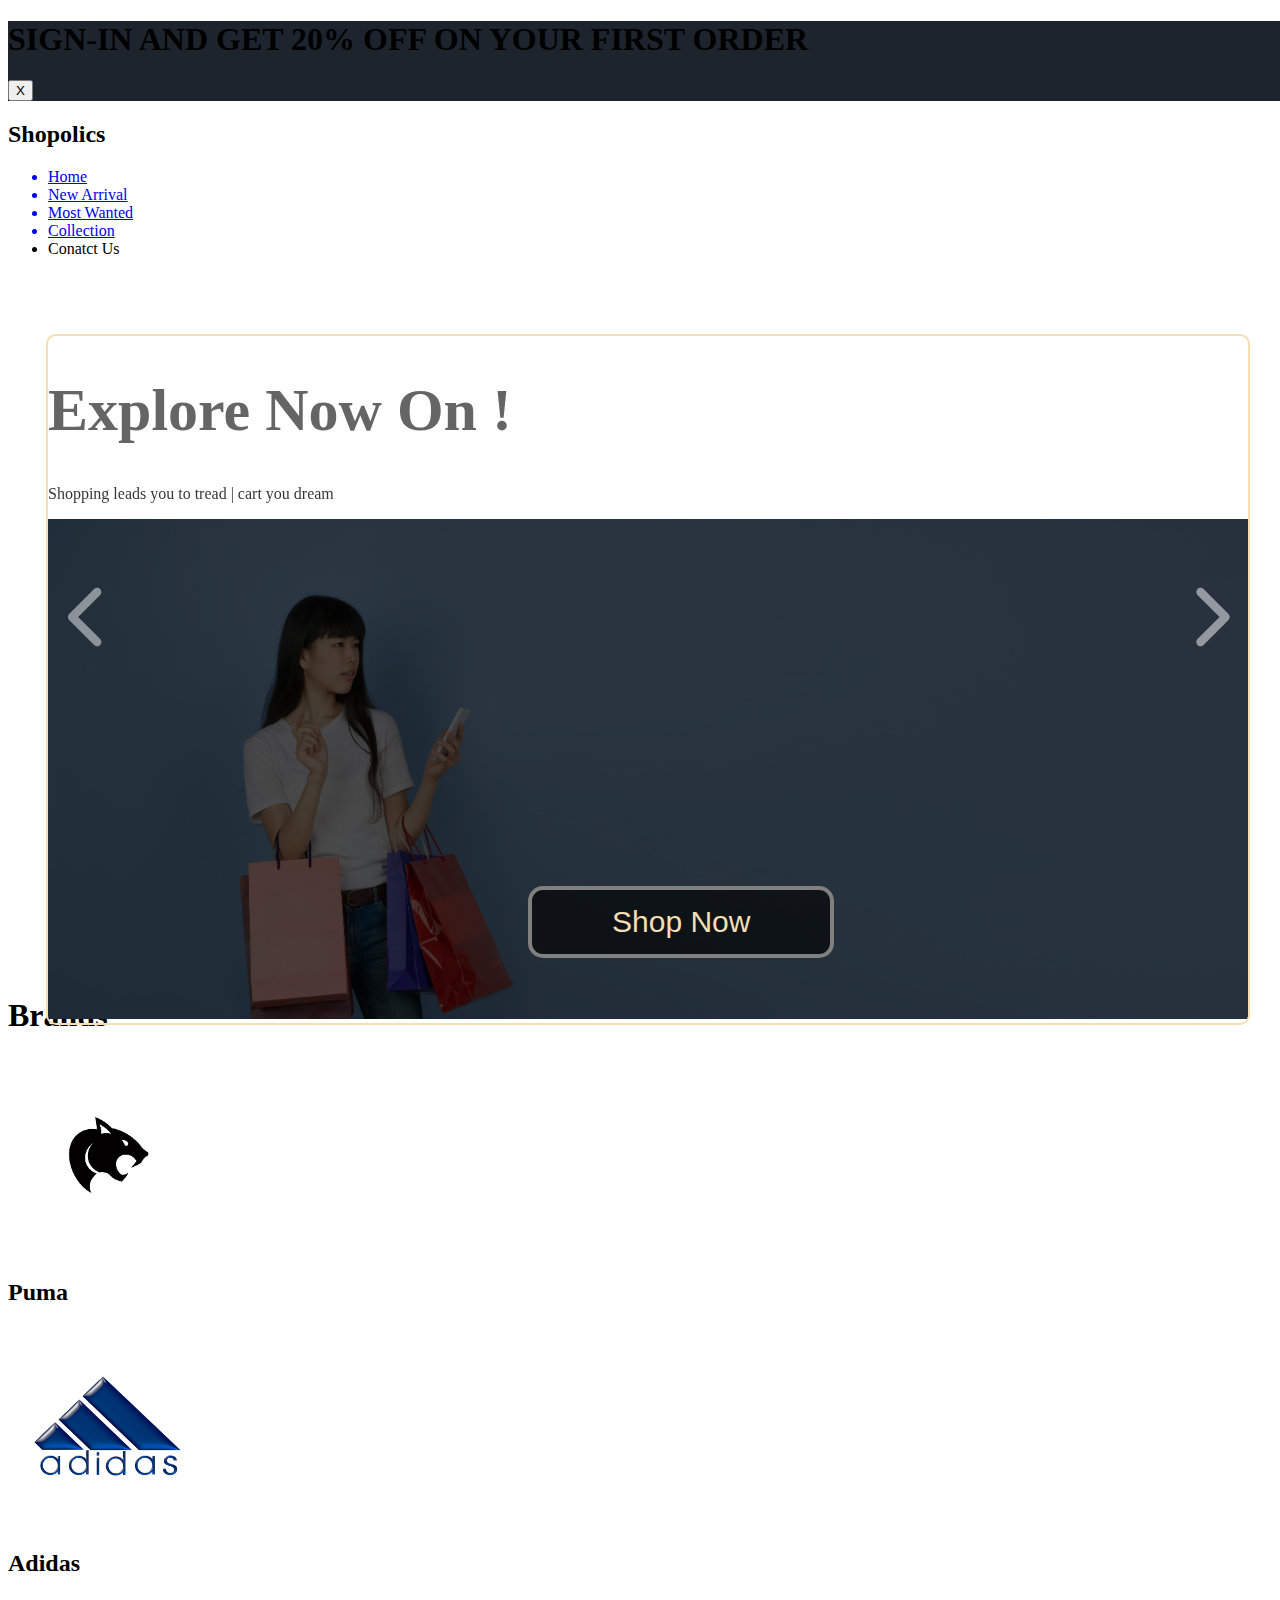
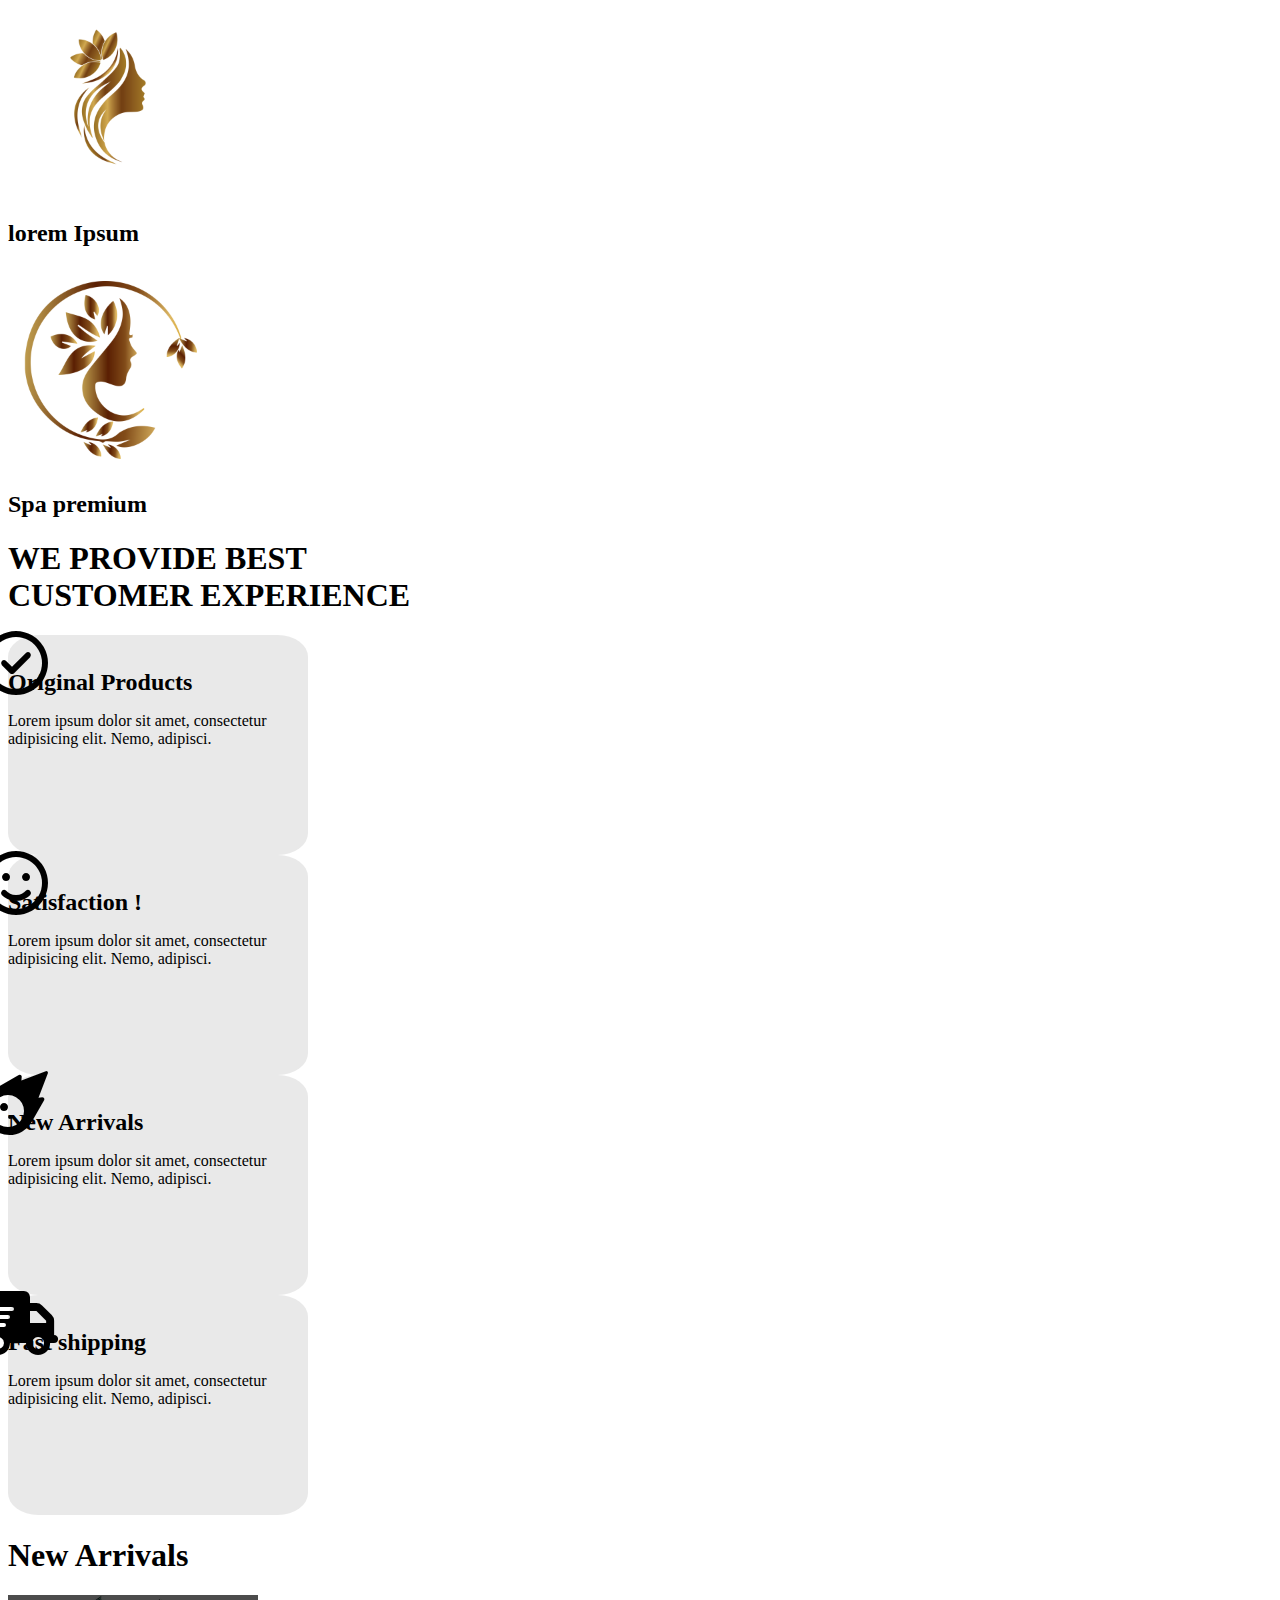
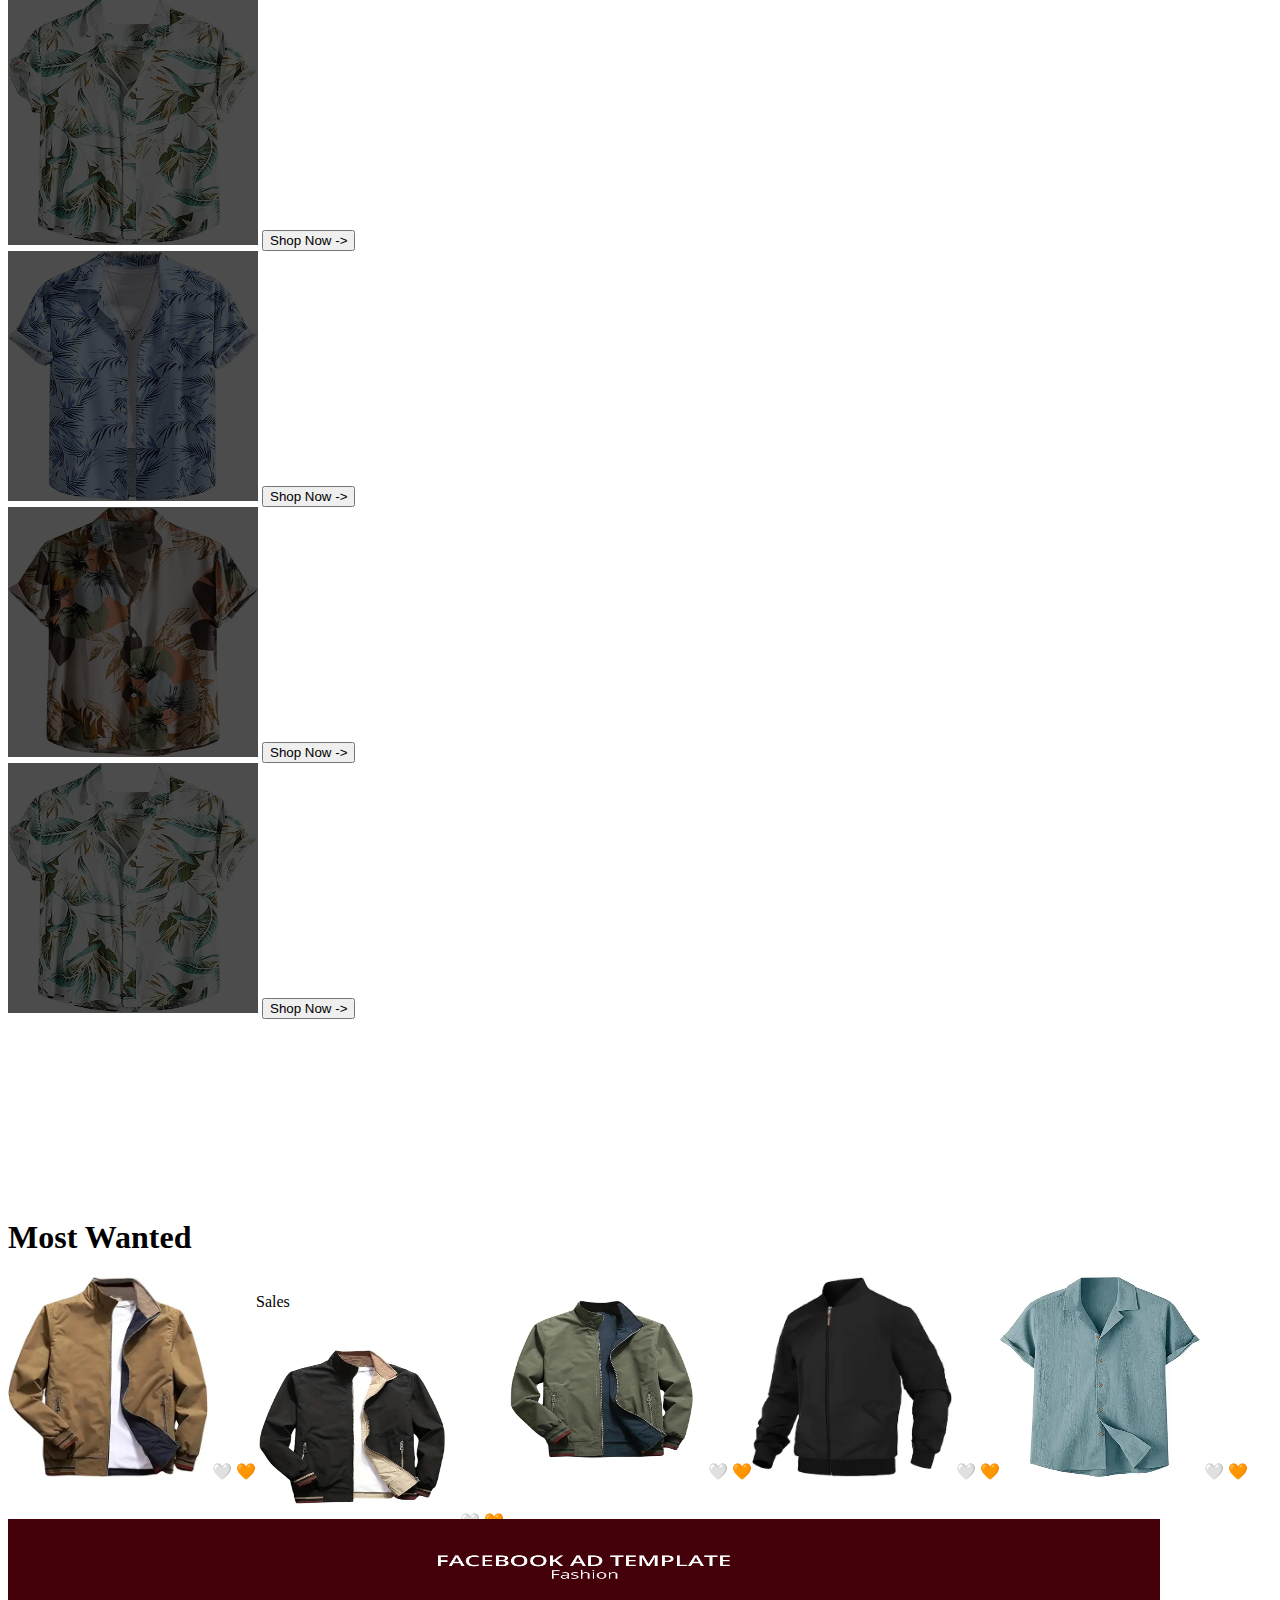
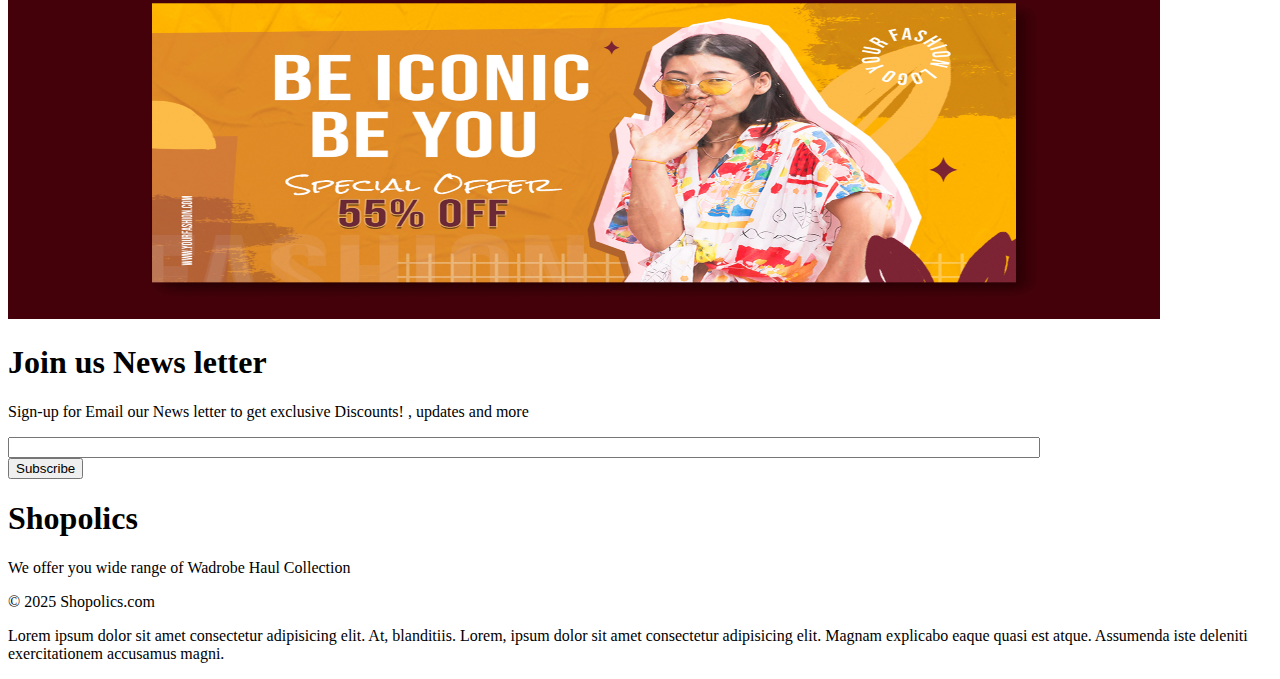
==== commit 7352444e: "js added to webpage" ====
--- a/index.html
+++ b/index.html
@@ -19,7 +19,7 @@
     <meta charset="UTF-8" />
     <meta name="viewport" content="width=device-width, initial-scale=1.0" />
     <title>Document</title>
-    <link rel="stylesheet" href="style.css">
+    <link rel="stylesheet" href="style.css" />
   </head>
 
   <body>
@@ -71,7 +71,7 @@
             <li>New Arrival</li></a
           >
           <a href="#MostWanted"> <li>Most Wanted</li></a>
-          <a> <li>Collection</li></a>
+          <a href="collection.html"> <li>Collection</li></a>
           <a> <li>Conatct Us</li></a>
         </ul>
       </nav>
@@ -216,7 +216,7 @@
       class="mostWant__con m-16 transition-all duration-1000"
     >
       <h1 class="font-bold text-2xl">Most Wanted</h1>
-      <div class="flex relative top-10 justify-between">
+      <div class="mostWantedcontainer flex relative top-10 justify-between">
         <div class="mostWant relative">
           <!-- <i class=" cart absolute top-2 left-3 bg-black transform scale-150 fa-solid fa-cart-shopping"></i> -->
           <img src="images/winter1.webp" alt="" />
@@ -232,6 +232,7 @@
           >
         </div>
         <div class="mostWant relative">
+          <p class="bg-red-600 text-black absolute">Sales</p>
           <img class="transform scale-125" src="images/winter2.webp" alt="" />
           <span
             class="favW absolute top-40 transform"
@@ -244,6 +245,7 @@
             >🧡</span
           >
         </div>
+       
         <div class="mostWant relative">
           <img class="transform scale-125" src="images/winter3.webp" alt="" />
           <span
@@ -270,6 +272,20 @@
             >🧡</span
           >
         </div>
+        <div class="mostWant relative">
+          <img src="images/winter5.webp" alt="" />
+          <span
+            class="favW absolute top-40 transform"
+            style="transform: scale(2); left: 80%"
+            >🤍</span
+          >
+          <span
+            class="favR absolute top-40 transform"
+            style="transform: scale(2); left: 80%; z-index: -1"
+            >🧡</span
+          >
+        </div>
+       
       </div>
     </section>
     <!-- section 7 linited offer -->
--- a/style.css
+++ b/style.css
@@ -1,172 +1,388 @@
 html {
-    scroll-behavior: smooth; /* Enables smooth scrolling */
-  }
-  body {
-    background-color: white;
-  }
-  .container {
-    top: 50px;
-    border: solid 2px wheat;
-    width: 1200px;
-    overflow: hidden;
-    margin: auto;
-    position: relative;
-    border-radius: 10px;
-  }
-  .btn {
-    transform: scale(5);
-    background: transparent;
-    border: none;
-    display: block;
-    margin-left: 30px;
-    opacity: 0.5;
-  }
-  .slider {
-    display: flex;
-    width: 3600px;
-    /* animation: imgSlider infinite ease-in-out; */
-    transition: 1s linear;
-  }
-  /* @keyframes imgSlider {
+  scroll-behavior: smooth;
+}
+body {
+  width: 100%;
+  overflow-x: hidden;
+}
+.container {
+  top: 50px;
+  border: solid 2px wheat;
+  width: 1200px;
+  overflow: hidden;
+  margin: auto;
+  position: relative;
+  border-radius: 10px;
+}
+.btn {
+  transform: scale(5);
+  background: transparent;
+  border: none;
+  display: block;
+  margin-left: 30px;
+  opacity: 0.5;
+}
+.slider {
+  display: flex;
+  width: 3600px;
+  /* animation: imgSlider infinite ease-in-out; */
+  transition: 1s ease-in;
+}
+/* @keyframes imgSlider {
         
         50%{
             transform: translateX(-500px);}
         100%{
             transform: translateX(-1000px);}
     } */
-  .left {
-    position: absolute;
-    z-index: 3;
-    right: 30px;
-    top: 40%;
-  }
-  .right {
-    left: 0;
-    top: 40%;
-    position: absolute;
-    z-index: 3;
-  }
-  .slide img {
-    width: 1200px;
-    height: 500px;
-    filter: brightness(0.3);
-  }
-  .shopbtn {
-    font-size: 30px;
-    background-color: rgb(0, 0, 0, 0.6);
-    border: solid gray 4px;
-    position: absolute;
-    z-index: 5;
-    color: wheat;
-    border-radius: 15px;
-    padding-inline: 80px;
-    padding-block: 15px;
-    top: 80%;
-    left: 40%;
-    transition: 0.3s;
-  }
-  .shopbtn:hover {
-    /* background-color: rgb(110, 126, 127); */
-    opacity: 1;
-
-    transform: scale(1.02);
-  }
-
-  #ADD {
-    background-color: #1e242d;
-
-    /* transition: 2s; */
-  }
-
+.left {
+  position: absolute;
+  z-index: 3;
+  right: 30px;
+  top: 40%;
+}
+.right {
+  left: 0;
+  top: 40%;
+  position: absolute;
+  z-index: 3;
+}
+.slide img {
+  width: 1200px;
+  height: 500px;
+  filter: brightness(0.3);
+}
+.shopbtn {
+  font-size: 30px;
+  background-color: rgb(0, 0, 0, 0.6);
+  border: solid gray 4px;
+  position: absolute;
+  z-index: 5;
+  color: wheat;
+  border-radius: 15px;
+  padding-inline: 80px;
+  padding-block: 15px;
+  top: 80%;
+  left: 40%;
+  transition: 0.3s;
+}
+.shopbtn:hover {
+  /* background-color: rgb(110, 126, 127); */
+  opacity: 1;
+
+  transform: scale(1.02);
+}
+
+#ADD {
+  background-color: #1e242d;
+
+  transition: 4s;
+}
+
+.navBar {
+  padding-bottom: 10px;
+  z-index: 10;
+}
+
+.imgbrands {
+  width: 200px;
+  height: 200px;
+}
+.expcus {
+  position: relative;
+  width: 300px;
+  height: 220px;
+  border-radius: 10%;
+  background-color: rgba(200, 200, 200, 0.4);
+}
+.expcus h1 {
+  top: 50px;
+  font-weight: bolder;
+  font-size: x-large;
+}
+.expcus p {
+  text-align: start;
+}
+.icon {
+  transform: scale(4);
+  position: relative;
+
+  top: 20px;
+  display: inline-block;
+}
+.arrivals {
+  z-index: -2;
+}
+.arrivals img {
+  width: 250px;
+  animation-name: cloth;
+  height: 250px;
+  animation-duration: 3s;
+  animation-timing-function: linear;
+
+  animation-iteration-count: infinite;
+  z-index: -2;
+  filter: brightness(0.3);
+}
+.shop-now:hover {
+  opacity: 0.5;
+}
+
+.mostWant {
+  padding: 0;
+}
+.mostWant cart {
+  transform: scale(2.5);
+}
+#MostW {
+  width: 200%;
+  overflow-x: scroll;
+}
+.mostWantedcontainer {
+  display: flex;
+  height: 500px;
+  overflow-x: scroll;
+}
+.mostWantedcontainer::-webkit-scrollbar {
+  width: 0;
+}
+.mostWant__con {
+  margin-top: 200px;
+  height: 300px;
+}
+#MostW::-webkit-scrollbar {
+  width: 0;
+}
+.mostWant img {
+  width: 200px;
+  z-index: -1;
+
+  height: 200px;
+}
+.favW,
+.favR {
+  cursor: pointer;
+}
+
+.limited__sale {
+  height: 400px;
+
+  width: 90%;
+}
+#NewArrivals {
+  transition: 2s;
+}
+.addClose:hover {
+  opacity: 0.7;
+}
+.popup {
+  display: none;
+}
+.overlay {
+  position: absolute;
+  z-index: 35;
+  opacity: 0.7;
+  background-color: black;
+  width: 100%;
+  height: 100%;
+  display: none;
+}
+.aside-bar {
+  display: inline-block;
+
+  color: black;
+  height: 100vh;
+  width: 20%;
+  background-color: rgba(128, 128, 128, 0.6);
+  border-right: 2px solid black;
+  border-bottom: 2px solid black;
+  border-radius: 10% 10% 80% 10%;
+  box-shadow: 0px 0px 20px black;
+}
+.aside__sec1-heading {
+  font-weight: bolder;
+  font-size: 30px;
+  position: relative;
+  left: 40px;
+  top: 50px;
+}
+.aside__sec2-heading {
+  font-weight: bolder;
+  font-size: 30px;
+  position: relative;
+  left: 40px;
+  top: 50px;
+}
+
+.input-aside {
+  position: relative;
+  top: 50px;
+  left: 40px;
+  position: relative;
+  top: 60px;
+}
+
+.input-aside div {
+  margin-top: 10px;
+}
+.input-aside input {
+  margin-right: 20px;
+}
+.Main_haul {
+  width: 75%;
+  display: flex;
+  flex-wrap: wrap;
+}
+.summer-haul {
+  width: 100%;
+  display: flex;
+  justify-content: center;
+  align-items: center;
+  flex-wrap: wrap;
+  gap: 20px;
+}
+.summer__haul--prod {
+  border: 1px solid black;
+  border-radius: 10px;
+  box-shadow: 0px 0px 10px orange;
+  height: 300px;
+  display: flex;
+  flex-grow: 1;
+  flex-basis: 26%;
+  flex-direction: column;
+  justify-content: center;
+  align-items: center;
+  gap: 10px;
+}
+.summer__haul--prod img {
+  width: 200px;
+  height: 200px;
+}
+.summer-header {
+  align-content: center;
+  text-align: center;
+  width: 300px;
+  height: 300px;
+  border: groove 3px black;
+  border-radius: 10% 20%;
+  font-size: 20px;
+  font-weight: bolder;
+  font-style: italic;
+  color: indigo;
+  text-shadow: 5px 20px black;
+}
+.Main_haul h1 {
+  font-size: 20px;
+  font-weight: bolder;
+}
+.Beach-haul {
+  width: 100%;
+  display: flex;
+  justify-content: center;
+  align-items: center;
+  flex-wrap: wrap;
+  gap: 20px;
+  margin-top: 200px;
+}
+.beach__haul--prod {
+  border: 1px solid black;
+  border-radius: 10px;
+  box-shadow: 0px 0px 10px saddlebrown;
+  height: 300px;
+  display: flex;
+  flex-grow: 1;
+  flex-basis: 26%;
+  flex-direction: column;
+  justify-content: center;
+  align-items: center;
+  gap: 10px;
+}
+.beach__haul--prod img {
+  width: 200px;
+  height: 200px;
+}
+.beach-header {
+  align-content: center;
+  text-align: center;
+  width: 300px;
+  height: 300px;
+  border: groove 3px black;
+  border-radius: 10% 20%;
+  font-size: 20px;
+  font-weight: bolder;
+  font-style: italic;
+  color: goldenrod;
+  text-shadow: 5px 20px black;
+}
+.party-haul {
+  width: 100%;
+  display: flex;
+  justify-content: center;
+  align-items: center;
+  flex-wrap: wrap;
+  gap: 20px;
+  margin-top: 200px;
+}
+.party__haul--prod {
+  border: 1px solid black;
+  border-radius: 10px;
+  box-shadow: 0px 0px 10px saddlebrown;
+  height: 300px;
+  display: flex;
+  flex-grow: 1;
+  flex-basis: 26%;
+  flex-direction: column;
+  justify-content: center;
+  align-items: center;
+  gap: 10px;
+}
+.party__haul--prod img {
+  width: 200px;
+  height: 200px;
+}
+.party-header {
+  align-content: center;
+  text-align: center;
+  width: 300px;
+  height: 300px;
+  border: groove 3px black;
+  border-radius: 10% 20%;
+  font-size: 20px;
+  font-weight: bolder;
+  font-style: italic;
+  color: cadetblue;
+  text-shadow: 5px 20px black;
+}
+@media screen and (max-width: 850px) {
+  .aside-bar {
+    display: none;
+  }
+  .Main_haul {
+    width: 100%;
+  }
+  .summer__haul--prod,
+  .beach__haul--prod,
+  .party__haul--prod {
+    flex-basis: 100%;
+  }
+  .summer-header,
+  .beach-header,
+  .party-header {
+    width: 100%;
+    height: auto;
+    font-size: 16px;
+  }
   .navBar {
-    padding-bottom: 10px;
-    z-index: 10;
-  }
-
-  .imgbrands {
-    width: 200px;
-    height: 200px;
-  }
-  .expcus {
-    position: relative;
-    width: 300px;
-    height: 220px;
-    border-radius: 10%;
-    background-color: rgba(200, 200, 200, 0.4);
-  }
-  .expcus h1 {
-    top: 50px;
-    font-weight: bolder;
-    font-size: x-large;
-  }
-  .expcus p {
-    text-align: start;
-  }
-  .icon {
-    transform: scale(4);
-    position: relative;
-
-    top: 20px;
-    display: inline-block;
-  }
-  .arrivals {
-    z-index: -2;
-  }
-  .arrivals img {
-    width: 250px;
-    animation-name: cloth;
-    height: 250px;
-    animation-duration: 3s;
-    animation-timing-function: linear;
-
-    animation-iteration-count: infinite;
-    z-index: -2;
-    filter: brightness(0.3);
-  }
-  .shop-now:hover {
-    opacity: 0.5;
-  }
-
-  .mostWant {
-    padding: 0;
-  }
-  .mostWant cart {
-    transform: scale(2.5);
-  }
-  .mostWant__con {
-    margin-top: 200px;
-  }
-  .mostWant img {
-    width: 200px;
-    z-index: -1;
-
-    height: 200px;
-  }
-  .favW,
-  .favR {
-    cursor: pointer;
-  }
-
-  .limited__sale {
-    height: 400px;
-
-    width: 90%;
-  }
-  #NewArrivals {
-    transition: 2s;
-  }
-  .addClose:hover {
-    opacity: 0.7;
-  }
-  .popup {
-    display: none;
-  }
-  .overlay {
-    position: absolute;
-    z-index: 35;
-    opacity: 0.7;
-    background-color: black;
-    width: 100%;
-    height: 100%;
-    display: none;
-  }+    flex-direction: column;
+  }
+  .navBar nav ul {
+    flex-direction: column;
+    gap: 10px;
+  }
+  .navBar nav ul li {
+    font-size: 14px;
+  }
+  .navBar nav h2 {
+    font-size: 20px;
+  }
+}
